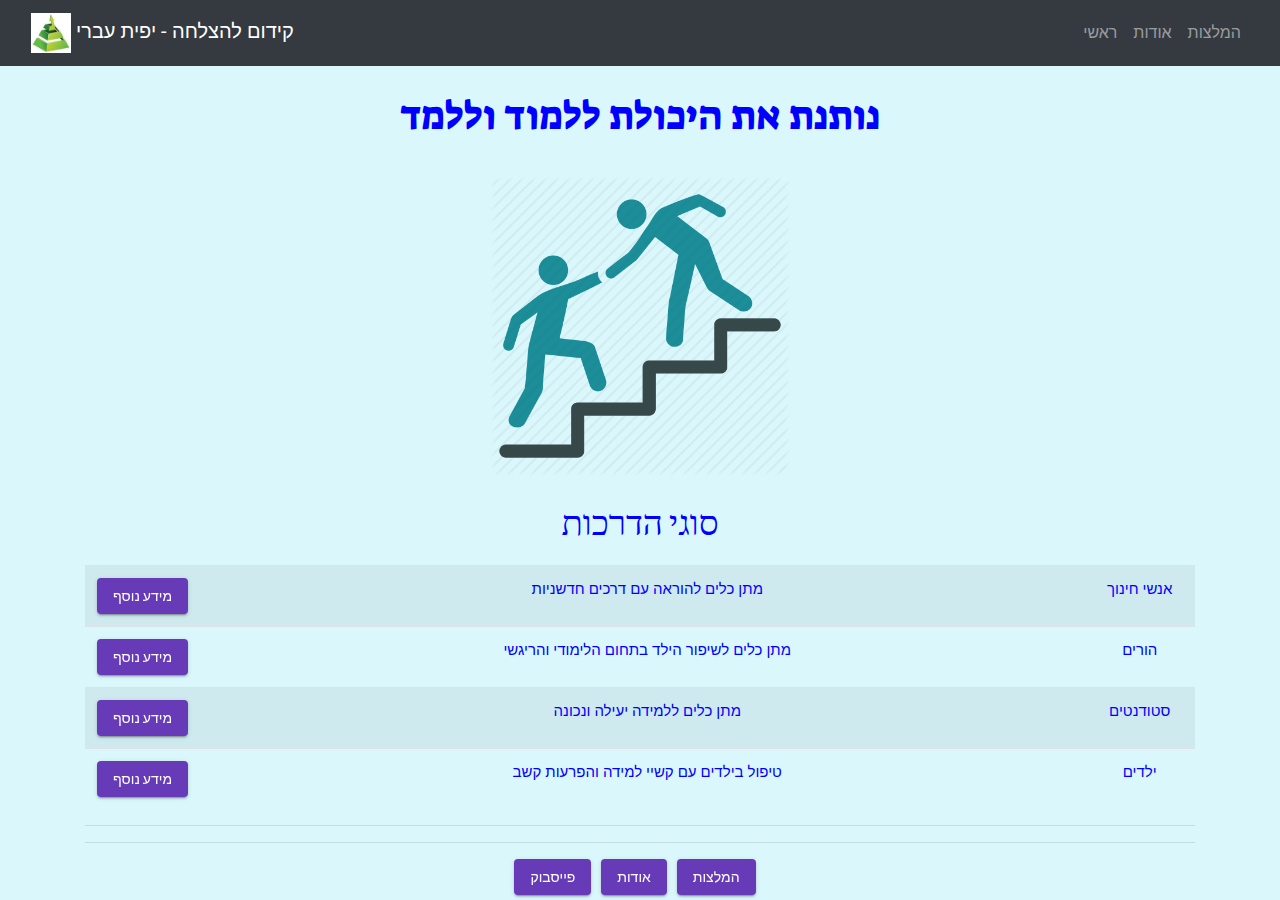
==== index.html @ 6436bdf8 "Add files via upload" ====
<!doctype html>
<html lang="en">
<head>
  <!-- Google Tag Manager -->
  <script>(function(w,d,s,l,i){w[l]=w[l]||[];w[l].push({'gtm.start':
  new Date().getTime(),event:'gtm.js'});var f=d.getElementsByTagName(s)[0],
  j=d.createElement(s),dl=l!='dataLayer'?'&l='+l:'';j.async=true;j.src=
  'https://www.googletagmanager.com/gtm.js?id='+i+dl;f.parentNode.insertBefore(j,f);
  })(window,document,'script','dataLayer','GTM-P2X8WB7');</script>
  <!-- End Google Tag Manager -->
  <meta charset="utf-8">
  <title>קידום להצלחה - יפית עברי</title>
  <base href="/">
  <meta name="viewport" content="width=device-width, initial-scale=1">
  <link rel="icon" type="image/x-icon" href="favicon.ico">
  <link href="https://fonts.googleapis.com/css?family=Suez+One&display=swap" rel="stylesheet">
  <link href="https://fonts.googleapis.com/css?family=Abril+Fatface&display=swap" rel="stylesheet">
  <link rel="stylesheet" href="https://stackpath.bootstrapcdn.com/bootstrap/4.3.1/css/bootstrap.min.css" integrity="sha384-ggOyR0iXCbMQv3Xipma34MD+dH/1fQ784/j6cY/iJTQUOhcWr7x9JvoRxT2MZw1T" crossorigin="anonymous">
  <link href="https://fonts.googleapis.com/css?family=Roboto:300,400,500" rel="stylesheet">
  <link href="https://fonts.googleapis.com/icon?family=Material+Icons" rel="stylesheet">
  <link href="https://fonts.googleapis.com/css?family=Roboto:300,400,500&display=swap" rel="stylesheet">
<link rel="stylesheet" href="styles.f7c238ce936e7a37713f.css"></head>
<body class="deep-purple lighten-5">
  <app-root></app-root>
  <script src="https://ajax.googleapis.com/ajax/libs/jquery/3.2.1/jquery.min.js"></script>
  <script src="https://code.jquery.com/jquery-3.3.1.slim.min.js" integrity="sha384-q8i/X+965DzO0rT7abK41JStQIAqVgRVzpbzo5smXKp4YfRvH+8abtTE1Pi6jizo" crossorigin="anonymous"></script>
  <script src="https://cdnjs.cloudflare.com/ajax/libs/popper.js/1.14.7/umd/popper.min.js" integrity="sha384-UO2eT0CpHqdSJQ6hJty5KVphtPhzWj9WO1clHTMGa3JDZwrnQq4sF86dIHNDz0W1" crossorigin="anonymous"></script>
  <script src="https://stackpath.bootstrapcdn.com/bootstrap/4.3.1/js/bootstrap.min.js" integrity="sha384-JjSmVgyd0p3pXB1rRibZUAYoIIy6OrQ6VrjIEaFf/nJGzIxFDsf4x0xIM+B07jRM" crossorigin="anonymous"></script>
  <!-- Google Tag Manager (noscript) -->
<noscript><iframe src="https://www.googletagmanager.com/ns.html?id=GTM-P2X8WB7"
  height="0" width="0" style="display:none;visibility:hidden"></iframe></noscript>
  <!-- End Google Tag Manager (noscript) -->
<script src="runtime-es2015.edb2fcf2778e7bf1d426.js" type="module"></script><script src="runtime-es5.edb2fcf2778e7bf1d426.js" nomodule defer></script><script src="polyfills-es5.6696c533341b95a3d617.js" nomodule defer></script><script src="polyfills-es2015.2987770fde9daa1d8a2e.js" type="module"></script><script src="main-es2015.f1c1f8572b216724e685.js" type="module"></script><script src="main-es5.f1c1f8572b216724e685.js" nomodule defer></script></body>
</html>
---- styles.f7c238ce936e7a37713f.css ----
.mat-badge-content{font-weight:600;font-size:12px;font-family:Roboto,"Helvetica Neue",sans-serif}.mat-badge-small .mat-badge-content{font-size:9px}.mat-badge-large .mat-badge-content{font-size:24px}.mat-h1,.mat-headline,.mat-typography h1{font:400 24px/32px Roboto,"Helvetica Neue",sans-serif;margin:0 0 16px}.mat-h2,.mat-title,.mat-typography h2{font:500 20px/32px Roboto,"Helvetica Neue",sans-serif;margin:0 0 16px}.mat-h3,.mat-subheading-2,.mat-typography h3{font:400 16px/28px Roboto,"Helvetica Neue",sans-serif;margin:0 0 16px}.mat-h4,.mat-subheading-1,.mat-typography h4{font:400 15px/24px Roboto,"Helvetica Neue",sans-serif;margin:0 0 16px}.mat-h5,.mat-typography h5{font:400 calc(14px * .83)/20px Roboto,"Helvetica Neue",sans-serif;margin:0 0 12px}.mat-h6,.mat-typography h6{font:400 calc(14px * .67)/20px Roboto,"Helvetica Neue",sans-serif;margin:0 0 12px}.mat-body-2,.mat-body-strong{font:500 14px/24px Roboto,"Helvetica Neue",sans-serif}.mat-body,.mat-body-1,.mat-typography{font:400 14px/20px Roboto,"Helvetica Neue",sans-serif}.mat-body p,.mat-body-1 p,.mat-typography p{margin:0 0 12px}.mat-caption,.mat-small{font:400 12px/20px Roboto,"Helvetica Neue",sans-serif}.mat-display-4,.mat-typography .mat-display-4{font:300 112px/112px Roboto,"Helvetica Neue",sans-serif;letter-spacing:-.05em;margin:0 0 56px}.mat-display-3,.mat-typography .mat-display-3{font:400 56px/56px Roboto,"Helvetica Neue",sans-serif;letter-spacing:-.02em;margin:0 0 64px}.mat-display-2,.mat-typography .mat-display-2{font:400 45px/48px Roboto,"Helvetica Neue",sans-serif;letter-spacing:-.005em;margin:0 0 64px}.mat-display-1,.mat-typography .mat-display-1{font:400 34px/40px Roboto,"Helvetica Neue",sans-serif;margin:0 0 64px}.mat-bottom-sheet-container{font:400 14px/20px Roboto,"Helvetica Neue",sans-serif}.mat-button,.mat-fab,.mat-flat-button,.mat-icon-button,.mat-mini-fab,.mat-raised-button,.mat-stroked-button{font-family:Roboto,"Helvetica Neue",sans-serif;font-size:14px;font-weight:500}.mat-button-toggle,.mat-card{font-family:Roboto,"Helvetica Neue",sans-serif}.mat-card-title{font-size:24px;font-weight:500}.mat-card-header .mat-card-title{font-size:20px}.mat-card-content,.mat-card-subtitle{font-size:14px}.mat-checkbox{font-family:Roboto,"Helvetica Neue",sans-serif}.mat-checkbox-layout .mat-checkbox-label{line-height:24px}.mat-chip{font-size:14px;font-weight:500}.mat-chip .mat-chip-remove.mat-icon,.mat-chip .mat-chip-trailing-icon.mat-icon{font-size:18px}.mat-table{font-family:Roboto,"Helvetica Neue",sans-serif}.mat-header-cell{font-size:12px;font-weight:500}.mat-cell,.mat-footer-cell{font-size:14px}.mat-calendar{font-family:Roboto,"Helvetica Neue",sans-serif}.mat-calendar-body{font-size:13px}.mat-calendar-body-label,.mat-calendar-period-button{font-size:14px;font-weight:500}.mat-calendar-table-header th{font-size:11px;font-weight:400}.mat-dialog-title{font:500 20px/32px Roboto,"Helvetica Neue",sans-serif}.mat-expansion-panel-header{font-family:Roboto,"Helvetica Neue",sans-serif;font-size:15px;font-weight:400}.mat-expansion-panel-content{font:400 14px/20px Roboto,"Helvetica Neue",sans-serif}.mat-form-field{font-size:inherit;font-weight:400;line-height:1.125;font-family:Roboto,"Helvetica Neue",sans-serif}.mat-form-field-wrapper{padding-bottom:1.34375em}.mat-form-field-prefix .mat-icon,.mat-form-field-suffix .mat-icon{font-size:150%;line-height:1.125}.mat-form-field-prefix .mat-icon-button,.mat-form-field-suffix .mat-icon-button{height:1.5em;width:1.5em}.mat-form-field-prefix .mat-icon-button .mat-icon,.mat-form-field-suffix .mat-icon-button .mat-icon{height:1.125em;line-height:1.125}.mat-form-field-infix{padding:.5em 0;border-top:.84375em solid transparent}.mat-form-field-can-float .mat-input-server:focus+.mat-form-field-label-wrapper .mat-form-field-label,.mat-form-field-can-float.mat-form-field-should-float .mat-form-field-label{transform:translateY(-1.34375em) scale(.75);width:133.33333%}.mat-form-field-can-float .mat-input-server[label]:not(:label-shown)+.mat-form-field-label-wrapper .mat-form-field-label{transform:translateY(-1.34374em) scale(.75);width:133.33334%}.mat-form-field-label-wrapper{top:-.84375em;padding-top:.84375em}.mat-form-field-label{top:1.34375em}.mat-form-field-underline{bottom:1.34375em}.mat-form-field-subscript-wrapper{font-size:75%;margin-top:.66667em;top:calc(100% - 1.79167em)}.mat-form-field-appearance-legacy .mat-form-field-wrapper{padding-bottom:1.25em}.mat-form-field-appearance-legacy .mat-form-field-infix{padding:.4375em 0}.mat-form-field-appearance-legacy.mat-form-field-can-float .mat-input-server:focus+.mat-form-field-label-wrapper .mat-form-field-label,.mat-form-field-appearance-legacy.mat-form-field-can-float.mat-form-field-should-float .mat-form-field-label{transform:translateY(-1.28125em) scale(.75) perspective(100px) translateZ(.001px);-ms-transform:translateY(-1.28125em) scale(.75);width:133.33333%}.mat-form-field-appearance-legacy.mat-form-field-can-float .mat-form-field-autofill-control:-webkit-autofill+.mat-form-field-label-wrapper .mat-form-field-label{transform:translateY(-1.28125em) scale(.75) perspective(100px) translateZ(.00101px);-ms-transform:translateY(-1.28124em) scale(.75);width:133.33334%}.mat-form-field-appearance-legacy.mat-form-field-can-float .mat-input-server[label]:not(:label-shown)+.mat-form-field-label-wrapper .mat-form-field-label{transform:translateY(-1.28125em) scale(.75) perspective(100px) translateZ(.00102px);-ms-transform:translateY(-1.28123em) scale(.75);width:133.33335%}.mat-form-field-appearance-legacy .mat-form-field-label{top:1.28125em}.mat-form-field-appearance-legacy .mat-form-field-subscript-wrapper{margin-top:.54167em;top:calc(100% - 1.66667em)}@media print{.mat-form-field-appearance-legacy.mat-form-field-can-float .mat-input-server:focus+.mat-form-field-label-wrapper .mat-form-field-label,.mat-form-field-appearance-legacy.mat-form-field-can-float.mat-form-field-should-float .mat-form-field-label{transform:translateY(-1.28122em) scale(.75)}.mat-form-field-appearance-legacy.mat-form-field-can-float .mat-form-field-autofill-control:-webkit-autofill+.mat-form-field-label-wrapper .mat-form-field-label{transform:translateY(-1.28121em) scale(.75)}.mat-form-field-appearance-legacy.mat-form-field-can-float .mat-input-server[label]:not(:label-shown)+.mat-form-field-label-wrapper .mat-form-field-label{transform:translateY(-1.2812em) scale(.75)}}.mat-form-field-appearance-fill .mat-form-field-infix{padding:.25em 0 .75em}.mat-form-field-appearance-fill .mat-form-field-label{top:1.09375em;margin-top:-.5em}.mat-form-field-appearance-fill.mat-form-field-can-float .mat-input-server:focus+.mat-form-field-label-wrapper .mat-form-field-label,.mat-form-field-appearance-fill.mat-form-field-can-float.mat-form-field-should-float .mat-form-field-label{transform:translateY(-.59375em) scale(.75);width:133.33333%}.mat-form-field-appearance-fill.mat-form-field-can-float .mat-input-server[label]:not(:label-shown)+.mat-form-field-label-wrapper .mat-form-field-label{transform:translateY(-.59374em) scale(.75);width:133.33334%}.mat-form-field-appearance-outline .mat-form-field-infix{padding:1em 0}.mat-form-field-appearance-outline .mat-form-field-label{top:1.84375em;margin-top:-.25em}.mat-form-field-appearance-outline.mat-form-field-can-float .mat-input-server:focus+.mat-form-field-label-wrapper .mat-form-field-label,.mat-form-field-appearance-outline.mat-form-field-can-float.mat-form-field-should-float .mat-form-field-label{transform:translateY(-1.59375em) scale(.75);width:133.33333%}.mat-form-field-appearance-outline.mat-form-field-can-float .mat-input-server[label]:not(:label-shown)+.mat-form-field-label-wrapper .mat-form-field-label{transform:translateY(-1.59374em) scale(.75);width:133.33334%}.mat-grid-tile-footer,.mat-grid-tile-header{font-size:14px}.mat-grid-tile-footer .mat-line,.mat-grid-tile-header .mat-line{white-space:nowrap;overflow:hidden;text-overflow:ellipsis;display:block;box-sizing:border-box}.mat-grid-tile-footer .mat-line:nth-child(n+2),.mat-grid-tile-header .mat-line:nth-child(n+2){font-size:12px}input.mat-input-element{margin-top:-.0625em}.mat-menu-item{font-family:Roboto,"Helvetica Neue",sans-serif;font-size:14px;font-weight:400}.mat-paginator,.mat-paginator-page-size .mat-select-trigger{font-family:Roboto,"Helvetica Neue",sans-serif;font-size:12px}.mat-radio-button,.mat-select{font-family:Roboto,"Helvetica Neue",sans-serif}.mat-select-trigger{height:1.125em}.mat-slide-toggle-content{font-family:Roboto,"Helvetica Neue",sans-serif}.mat-slider-thumb-label-text{font-family:Roboto,"Helvetica Neue",sans-serif;font-size:12px;font-weight:500}.mat-stepper-horizontal,.mat-stepper-vertical{font-family:Roboto,"Helvetica Neue",sans-serif}.mat-step-label{font-size:14px;font-weight:400}.mat-step-sub-label-error{font-weight:400}.mat-step-label-error{font-size:14px}.mat-step-label-selected{font-size:14px;font-weight:500}.mat-tab-group{font-family:Roboto,"Helvetica Neue",sans-serif}.mat-tab-label,.mat-tab-link{font-family:Roboto,"Helvetica Neue",sans-serif;font-size:14px;font-weight:500}.mat-toolbar,.mat-toolbar h1,.mat-toolbar h2,.mat-toolbar h3,.mat-toolbar h4,.mat-toolbar h5,.mat-toolbar h6{font:500 20px/32px Roboto,"Helvetica Neue",sans-serif;margin:0}.mat-tooltip{font-family:Roboto,"Helvetica Neue",sans-serif;font-size:10px;padding-top:6px;padding-bottom:6px}.mat-tooltip-handset{font-size:14px;padding-top:8px;padding-bottom:8px}.mat-list-item,.mat-list-option{font-family:Roboto,"Helvetica Neue",sans-serif}.mat-list-base .mat-list-item{font-size:16px}.mat-list-base .mat-list-item .mat-line{white-space:nowrap;overflow:hidden;text-overflow:ellipsis;display:block;box-sizing:border-box}.mat-list-base .mat-list-item .mat-line:nth-child(n+2){font-size:14px}.mat-list-base .mat-list-option{font-size:16px}.mat-list-base .mat-list-option .mat-line{white-space:nowrap;overflow:hidden;text-overflow:ellipsis;display:block;box-sizing:border-box}.mat-list-base .mat-list-option .mat-line:nth-child(n+2){font-size:14px}.mat-list-base[dense] .mat-list-item{font-size:12px}.mat-list-base[dense] .mat-list-item .mat-line{white-space:nowrap;overflow:hidden;text-overflow:ellipsis;display:block;box-sizing:border-box}.mat-list-base[dense] .mat-list-item .mat-line:nth-child(n+2),.mat-list-base[dense] .mat-list-option{font-size:12px}.mat-list-base[dense] .mat-list-option .mat-line{white-space:nowrap;overflow:hidden;text-overflow:ellipsis;display:block;box-sizing:border-box}.mat-list-base[dense] .mat-list-option .mat-line:nth-child(n+2){font-size:12px}.mat-list-base[dense] .mat-subheader{font-family:Roboto,"Helvetica Neue",sans-serif;font-size:12px;font-weight:500}.mat-option{font-family:Roboto,"Helvetica Neue",sans-serif;font-size:16px;color:rgba(0,0,0,.87)}.mat-optgroup-label{font:500 14px/24px Roboto,"Helvetica Neue",sans-serif;color:rgba(0,0,0,.54)}.mat-simple-snackbar{font-family:Roboto,"Helvetica Neue",sans-serif;font-size:14px}.mat-simple-snackbar-action{line-height:1;font-family:inherit;font-size:inherit;font-weight:500}.mat-ripple{overflow:hidden;position:relative}.mat-ripple.mat-ripple-unbounded{overflow:visible}.mat-ripple-element{position:absolute;border-radius:50%;pointer-events:none;transition:opacity,transform 0s cubic-bezier(0,0,.2,1);transform:scale(0)}@media (-ms-high-contrast:active){.mat-ripple-element{display:none}}.cdk-visually-hidden{border:0;clip:rect(0 0 0 0);height:1px;margin:-1px;overflow:hidden;padding:0;position:absolute;width:1px;outline:0;-webkit-appearance:none;-moz-appearance:none}.cdk-global-overlay-wrapper,.cdk-overlay-container{pointer-events:none;top:0;left:0;height:100%;width:100%}.cdk-overlay-container{position:fixed;z-index:1000}.cdk-overlay-container:empty{display:none}.cdk-global-overlay-wrapper{display:flex;position:absolute;z-index:1000}.cdk-overlay-pane{position:absolute;pointer-events:auto;box-sizing:border-box;z-index:1000;display:flex;max-width:100%;max-height:100%}.cdk-overlay-backdrop{position:absolute;top:0;bottom:0;left:0;right:0;z-index:1000;pointer-events:auto;-webkit-tap-highlight-color:transparent;transition:opacity .4s cubic-bezier(.25,.8,.25,1);opacity:0}.cdk-overlay-backdrop.cdk-overlay-backdrop-showing{opacity:1}@media screen and (-ms-high-contrast:active){.cdk-overlay-backdrop.cdk-overlay-backdrop-showing{opacity:.6}}.cdk-overlay-dark-backdrop{background:rgba(0,0,0,.32)}.cdk-overlay-transparent-backdrop,.cdk-overlay-transparent-backdrop.cdk-overlay-backdrop-showing{opacity:0}.cdk-overlay-connected-position-bounding-box{position:absolute;z-index:1000;display:flex;flex-direction:column;min-width:1px;min-height:1px}.cdk-global-scrollblock{position:fixed;width:100%;overflow-y:scroll}@-webkit-keyframes cdk-text-field-autofill-start{/*!*/}@keyframes cdk-text-field-autofill-start{/*!*/}@-webkit-keyframes cdk-text-field-autofill-end{/*!*/}@keyframes cdk-text-field-autofill-end{/*!*/}.cdk-text-field-autofill-monitored:-webkit-autofill{-webkit-animation-name:cdk-text-field-autofill-start;animation-name:cdk-text-field-autofill-start}.cdk-text-field-autofill-monitored:not(:-webkit-autofill){-webkit-animation-name:cdk-text-field-autofill-end;animation-name:cdk-text-field-autofill-end}textarea.cdk-textarea-autosize{resize:none}textarea.cdk-textarea-autosize-measuring{height:auto!important;overflow:hidden!important;padding:2px 0!important;box-sizing:content-box!important}.mat-ripple-element{background-color:rgba(0,0,0,.1)}.mat-option.mat-selected:not(.mat-option-multiple):not(.mat-option-disabled),.mat-option:focus:not(.mat-option-disabled),.mat-option:hover:not(.mat-option-disabled){background:rgba(0,0,0,.04)}.mat-option.mat-active{background:rgba(0,0,0,.04);color:rgba(0,0,0,.87)}.mat-option.mat-option-disabled{color:rgba(0,0,0,.38)}.mat-primary .mat-option.mat-selected:not(.mat-option-disabled){color:#673ab7}.mat-accent .mat-option.mat-selected:not(.mat-option-disabled){color:#ffd740}.mat-warn .mat-option.mat-selected:not(.mat-option-disabled){color:#f44336}.mat-optgroup-disabled .mat-optgroup-label{color:rgba(0,0,0,.38)}.mat-pseudo-checkbox{color:rgba(0,0,0,.54)}.mat-pseudo-checkbox::after{color:#fafafa}.mat-pseudo-checkbox-disabled{color:#b0b0b0}.mat-primary .mat-pseudo-checkbox-checked,.mat-primary .mat-pseudo-checkbox-indeterminate{background:#673ab7}.mat-accent .mat-pseudo-checkbox-checked,.mat-accent .mat-pseudo-checkbox-indeterminate,.mat-pseudo-checkbox-checked,.mat-pseudo-checkbox-indeterminate{background:#ffd740}.mat-warn .mat-pseudo-checkbox-checked,.mat-warn .mat-pseudo-checkbox-indeterminate{background:#f44336}.mat-pseudo-checkbox-checked.mat-pseudo-checkbox-disabled,.mat-pseudo-checkbox-indeterminate.mat-pseudo-checkbox-disabled{background:#b0b0b0}.mat-elevation-z0{box-shadow:0 0 0 0 rgba(0,0,0,.2),0 0 0 0 rgba(0,0,0,.14),0 0 0 0 rgba(0,0,0,.12)}.mat-elevation-z1{box-shadow:0 2px 1px -1px rgba(0,0,0,.2),0 1px 1px 0 rgba(0,0,0,.14),0 1px 3px 0 rgba(0,0,0,.12)}.mat-elevation-z2{box-shadow:0 3px 1px -2px rgba(0,0,0,.2),0 2px 2px 0 rgba(0,0,0,.14),0 1px 5px 0 rgba(0,0,0,.12)}.mat-elevation-z3{box-shadow:0 3px 3px -2px rgba(0,0,0,.2),0 3px 4px 0 rgba(0,0,0,.14),0 1px 8px 0 rgba(0,0,0,.12)}.mat-elevation-z4{box-shadow:0 2px 4px -1px rgba(0,0,0,.2),0 4px 5px 0 rgba(0,0,0,.14),0 1px 10px 0 rgba(0,0,0,.12)}.mat-elevation-z5{box-shadow:0 3px 5px -1px rgba(0,0,0,.2),0 5px 8px 0 rgba(0,0,0,.14),0 1px 14px 0 rgba(0,0,0,.12)}.mat-elevation-z6{box-shadow:0 3px 5px -1px rgba(0,0,0,.2),0 6px 10px 0 rgba(0,0,0,.14),0 1px 18px 0 rgba(0,0,0,.12)}.mat-elevation-z7{box-shadow:0 4px 5px -2px rgba(0,0,0,.2),0 7px 10px 1px rgba(0,0,0,.14),0 2px 16px 1px rgba(0,0,0,.12)}.mat-elevation-z8{box-shadow:0 5px 5px -3px rgba(0,0,0,.2),0 8px 10px 1px rgba(0,0,0,.14),0 3px 14px 2px rgba(0,0,0,.12)}.mat-elevation-z9{box-shadow:0 5px 6px -3px rgba(0,0,0,.2),0 9px 12px 1px rgba(0,0,0,.14),0 3px 16px 2px rgba(0,0,0,.12)}.mat-elevation-z10{box-shadow:0 6px 6px -3px rgba(0,0,0,.2),0 10px 14px 1px rgba(0,0,0,.14),0 4px 18px 3px rgba(0,0,0,.12)}.mat-elevation-z11{box-shadow:0 6px 7px -4px rgba(0,0,0,.2),0 11px 15px 1px rgba(0,0,0,.14),0 4px 20px 3px rgba(0,0,0,.12)}.mat-elevation-z12{box-shadow:0 7px 8px -4px rgba(0,0,0,.2),0 12px 17px 2px rgba(0,0,0,.14),0 5px 22px 4px rgba(0,0,0,.12)}.mat-elevation-z13{box-shadow:0 7px 8px -4px rgba(0,0,0,.2),0 13px 19px 2px rgba(0,0,0,.14),0 5px 24px 4px rgba(0,0,0,.12)}.mat-elevation-z14{box-shadow:0 7px 9px -4px rgba(0,0,0,.2),0 14px 21px 2px rgba(0,0,0,.14),0 5px 26px 4px rgba(0,0,0,.12)}.mat-elevation-z15{box-shadow:0 8px 9px -5px rgba(0,0,0,.2),0 15px 22px 2px rgba(0,0,0,.14),0 6px 28px 5px rgba(0,0,0,.12)}.mat-elevation-z16{box-shadow:0 8px 10px -5px rgba(0,0,0,.2),0 16px 24px 2px rgba(0,0,0,.14),0 6px 30px 5px rgba(0,0,0,.12)}.mat-elevation-z17{box-shadow:0 8px 11px -5px rgba(0,0,0,.2),0 17px 26px 2px rgba(0,0,0,.14),0 6px 32px 5px rgba(0,0,0,.12)}.mat-elevation-z18{box-shadow:0 9px 11px -5px rgba(0,0,0,.2),0 18px 28px 2px rgba(0,0,0,.14),0 7px 34px 6px rgba(0,0,0,.12)}.mat-elevation-z19{box-shadow:0 9px 12px -6px rgba(0,0,0,.2),0 19px 29px 2px rgba(0,0,0,.14),0 7px 36px 6px rgba(0,0,0,.12)}.mat-elevation-z20{box-shadow:0 10px 13px -6px rgba(0,0,0,.2),0 20px 31px 3px rgba(0,0,0,.14),0 8px 38px 7px rgba(0,0,0,.12)}.mat-elevation-z21{box-shadow:0 10px 13px -6px rgba(0,0,0,.2),0 21px 33px 3px rgba(0,0,0,.14),0 8px 40px 7px rgba(0,0,0,.12)}.mat-elevation-z22{box-shadow:0 10px 14px -6px rgba(0,0,0,.2),0 22px 35px 3px rgba(0,0,0,.14),0 8px 42px 7px rgba(0,0,0,.12)}.mat-elevation-z23{box-shadow:0 11px 14px -7px rgba(0,0,0,.2),0 23px 36px 3px rgba(0,0,0,.14),0 9px 44px 8px rgba(0,0,0,.12)}.mat-elevation-z24{box-shadow:0 11px 15px -7px rgba(0,0,0,.2),0 24px 38px 3px rgba(0,0,0,.14),0 9px 46px 8px rgba(0,0,0,.12)}.mat-app-background{background-color:#fafafa;color:rgba(0,0,0,.87)}.mat-theme-loaded-marker{display:none}.mat-autocomplete-panel{background:#fff;color:rgba(0,0,0,.87)}.mat-autocomplete-panel:not([class*=mat-elevation-z]){box-shadow:0 2px 4px -1px rgba(0,0,0,.2),0 4px 5px 0 rgba(0,0,0,.14),0 1px 10px 0 rgba(0,0,0,.12)}.mat-autocomplete-panel .mat-option.mat-selected:not(.mat-active):not(:hover){background:#fff}.mat-autocomplete-panel .mat-option.mat-selected:not(.mat-active):not(:hover):not(.mat-option-disabled){color:rgba(0,0,0,.87)}@media (-ms-high-contrast:active){.mat-badge-content{outline:solid 1px;border-radius:0}.mat-checkbox-disabled{opacity:.5}}.mat-badge-accent .mat-badge-content{background:#ffd740;color:rgba(0,0,0,.87)}.mat-badge-warn .mat-badge-content{color:#fff;background:#f44336}.mat-badge{position:relative}.mat-badge-hidden .mat-badge-content{display:none}.mat-badge-disabled .mat-badge-content{background:#b9b9b9;color:rgba(0,0,0,.38)}.mat-badge-content{color:#fff;background:#673ab7;position:absolute;text-align:center;display:inline-block;border-radius:50%;transition:transform .2s ease-in-out;transform:scale(.6);overflow:hidden;white-space:nowrap;text-overflow:ellipsis;pointer-events:none}.mat-badge-content._mat-animation-noopable,.ng-animate-disabled .mat-badge-content{transition:none}.mat-badge-content.mat-badge-active{transform:none}.mat-badge-small .mat-badge-content{width:16px;height:16px;line-height:16px}.mat-badge-small.mat-badge-above .mat-badge-content{top:-8px}.mat-badge-small.mat-badge-below .mat-badge-content{bottom:-8px}.mat-badge-small.mat-badge-before .mat-badge-content{left:-16px}[dir=rtl] .mat-badge-small.mat-badge-before .mat-badge-content{left:auto;right:-16px}.mat-badge-small.mat-badge-after .mat-badge-content{right:-16px}[dir=rtl] .mat-badge-small.mat-badge-after .mat-badge-content{right:auto;left:-16px}.mat-badge-small.mat-badge-overlap.mat-badge-before .mat-badge-content{left:-8px}[dir=rtl] .mat-badge-small.mat-badge-overlap.mat-badge-before .mat-badge-content{left:auto;right:-8px}.mat-badge-small.mat-badge-overlap.mat-badge-after .mat-badge-content{right:-8px}[dir=rtl] .mat-badge-small.mat-badge-overlap.mat-badge-after .mat-badge-content{right:auto;left:-8px}.mat-badge-medium .mat-badge-content{width:22px;height:22px;line-height:22px}.mat-badge-medium.mat-badge-above .mat-badge-content{top:-11px}.mat-badge-medium.mat-badge-below .mat-badge-content{bottom:-11px}.mat-badge-medium.mat-badge-before .mat-badge-content{left:-22px}[dir=rtl] .mat-badge-medium.mat-badge-before .mat-badge-content{left:auto;right:-22px}.mat-badge-medium.mat-badge-after .mat-badge-content{right:-22px}[dir=rtl] .mat-badge-medium.mat-badge-after .mat-badge-content{right:auto;left:-22px}.mat-badge-medium.mat-badge-overlap.mat-badge-before .mat-badge-content{left:-11px}[dir=rtl] .mat-badge-medium.mat-badge-overlap.mat-badge-before .mat-badge-content{left:auto;right:-11px}.mat-badge-medium.mat-badge-overlap.mat-badge-after .mat-badge-content{right:-11px}[dir=rtl] .mat-badge-medium.mat-badge-overlap.mat-badge-after .mat-badge-content{right:auto;left:-11px}.mat-badge-large .mat-badge-content{width:28px;height:28px;line-height:28px}.mat-badge-large.mat-badge-above .mat-badge-content{top:-14px}.mat-badge-large.mat-badge-below .mat-badge-content{bottom:-14px}.mat-badge-large.mat-badge-before .mat-badge-content{left:-28px}[dir=rtl] .mat-badge-large.mat-badge-before .mat-badge-content{left:auto;right:-28px}.mat-badge-large.mat-badge-after .mat-badge-content{right:-28px}[dir=rtl] .mat-badge-large.mat-badge-after .mat-badge-content{right:auto;left:-28px}.mat-badge-large.mat-badge-overlap.mat-badge-before .mat-badge-content{left:-14px}[dir=rtl] .mat-badge-large.mat-badge-overlap.mat-badge-before .mat-badge-content{left:auto;right:-14px}.mat-badge-large.mat-badge-overlap.mat-badge-after .mat-badge-content{right:-14px}[dir=rtl] .mat-badge-large.mat-badge-overlap.mat-badge-after .mat-badge-content{right:auto;left:-14px}.mat-bottom-sheet-container{box-shadow:0 8px 10px -5px rgba(0,0,0,.2),0 16px 24px 2px rgba(0,0,0,.14),0 6px 30px 5px rgba(0,0,0,.12);background:#fff;color:rgba(0,0,0,.87)}.mat-button,.mat-icon-button,.mat-stroked-button{color:inherit;background:0 0}.mat-button.mat-primary,.mat-icon-button.mat-primary,.mat-stroked-button.mat-primary{color:#673ab7}.mat-button.mat-accent,.mat-icon-button.mat-accent,.mat-stroked-button.mat-accent{color:#ffd740}.mat-button.mat-warn,.mat-icon-button.mat-warn,.mat-stroked-button.mat-warn{color:#f44336}.mat-button.mat-accent[disabled],.mat-button.mat-primary[disabled],.mat-button.mat-warn[disabled],.mat-button[disabled][disabled],.mat-icon-button.mat-accent[disabled],.mat-icon-button.mat-primary[disabled],.mat-icon-button.mat-warn[disabled],.mat-icon-button[disabled][disabled],.mat-stroked-button.mat-accent[disabled],.mat-stroked-button.mat-primary[disabled],.mat-stroked-button.mat-warn[disabled],.mat-stroked-button[disabled][disabled]{color:rgba(0,0,0,.26)}.mat-button.mat-primary .mat-button-focus-overlay,.mat-icon-button.mat-primary .mat-button-focus-overlay,.mat-stroked-button.mat-primary .mat-button-focus-overlay{background-color:#673ab7}.mat-button.mat-accent .mat-button-focus-overlay,.mat-icon-button.mat-accent .mat-button-focus-overlay,.mat-stroked-button.mat-accent .mat-button-focus-overlay{background-color:#ffd740}.mat-button.mat-warn .mat-button-focus-overlay,.mat-icon-button.mat-warn .mat-button-focus-overlay,.mat-stroked-button.mat-warn .mat-button-focus-overlay{background-color:#f44336}.mat-button[disabled] .mat-button-focus-overlay,.mat-icon-button[disabled] .mat-button-focus-overlay,.mat-stroked-button[disabled] .mat-button-focus-overlay{background-color:transparent}.mat-button .mat-ripple-element,.mat-icon-button .mat-ripple-element,.mat-stroked-button .mat-ripple-element{opacity:.1;background-color:currentColor}.mat-button-focus-overlay{background:#000}.mat-stroked-button:not([disabled]){border-color:rgba(0,0,0,.12)}.mat-fab,.mat-flat-button,.mat-mini-fab,.mat-raised-button{color:rgba(0,0,0,.87);background-color:#fff}.mat-fab.mat-primary,.mat-flat-button.mat-primary,.mat-mini-fab.mat-primary,.mat-raised-button.mat-primary{color:#fff;background-color:#673ab7}.mat-fab.mat-accent,.mat-flat-button.mat-accent,.mat-mini-fab.mat-accent,.mat-raised-button.mat-accent{color:rgba(0,0,0,.87);background-color:#ffd740}.mat-fab.mat-warn,.mat-flat-button.mat-warn,.mat-mini-fab.mat-warn,.mat-raised-button.mat-warn{color:#fff;background-color:#f44336}.mat-fab.mat-accent[disabled],.mat-fab.mat-primary[disabled],.mat-fab.mat-warn[disabled],.mat-fab[disabled][disabled],.mat-flat-button.mat-accent[disabled],.mat-flat-button.mat-primary[disabled],.mat-flat-button.mat-warn[disabled],.mat-flat-button[disabled][disabled],.mat-mini-fab.mat-accent[disabled],.mat-mini-fab.mat-primary[disabled],.mat-mini-fab.mat-warn[disabled],.mat-mini-fab[disabled][disabled],.mat-raised-button.mat-accent[disabled],.mat-raised-button.mat-primary[disabled],.mat-raised-button.mat-warn[disabled],.mat-raised-button[disabled][disabled]{color:rgba(0,0,0,.26);background-color:rgba(0,0,0,.12)}.mat-fab.mat-primary .mat-ripple-element,.mat-flat-button.mat-primary .mat-ripple-element,.mat-mini-fab.mat-primary .mat-ripple-element,.mat-raised-button.mat-primary .mat-ripple-element{background-color:rgba(255,255,255,.1)}.mat-fab.mat-accent .mat-ripple-element,.mat-flat-button.mat-accent .mat-ripple-element,.mat-mini-fab.mat-accent .mat-ripple-element,.mat-raised-button.mat-accent .mat-ripple-element{background-color:rgba(0,0,0,.1)}.mat-fab.mat-warn .mat-ripple-element,.mat-flat-button.mat-warn .mat-ripple-element,.mat-mini-fab.mat-warn .mat-ripple-element,.mat-raised-button.mat-warn .mat-ripple-element{background-color:rgba(255,255,255,.1)}.mat-flat-button:not([class*=mat-elevation-z]),.mat-stroked-button:not([class*=mat-elevation-z]){box-shadow:0 0 0 0 rgba(0,0,0,.2),0 0 0 0 rgba(0,0,0,.14),0 0 0 0 rgba(0,0,0,.12)}.mat-raised-button:not([class*=mat-elevation-z]){box-shadow:0 3px 1px -2px rgba(0,0,0,.2),0 2px 2px 0 rgba(0,0,0,.14),0 1px 5px 0 rgba(0,0,0,.12)}.mat-raised-button:not([disabled]):active:not([class*=mat-elevation-z]){box-shadow:0 5px 5px -3px rgba(0,0,0,.2),0 8px 10px 1px rgba(0,0,0,.14),0 3px 14px 2px rgba(0,0,0,.12)}.mat-raised-button[disabled]:not([class*=mat-elevation-z]){box-shadow:0 0 0 0 rgba(0,0,0,.2),0 0 0 0 rgba(0,0,0,.14),0 0 0 0 rgba(0,0,0,.12)}.mat-fab:not([class*=mat-elevation-z]),.mat-mini-fab:not([class*=mat-elevation-z]){box-shadow:0 3px 5px -1px rgba(0,0,0,.2),0 6px 10px 0 rgba(0,0,0,.14),0 1px 18px 0 rgba(0,0,0,.12)}.mat-fab:not([disabled]):active:not([class*=mat-elevation-z]),.mat-mini-fab:not([disabled]):active:not([class*=mat-elevation-z]){box-shadow:0 7px 8px -4px rgba(0,0,0,.2),0 12px 17px 2px rgba(0,0,0,.14),0 5px 22px 4px rgba(0,0,0,.12)}.mat-fab[disabled]:not([class*=mat-elevation-z]),.mat-mini-fab[disabled]:not([class*=mat-elevation-z]){box-shadow:0 0 0 0 rgba(0,0,0,.2),0 0 0 0 rgba(0,0,0,.14),0 0 0 0 rgba(0,0,0,.12)}.mat-button-toggle-group,.mat-button-toggle-standalone{box-shadow:0 3px 1px -2px rgba(0,0,0,.2),0 2px 2px 0 rgba(0,0,0,.14),0 1px 5px 0 rgba(0,0,0,.12)}.mat-button-toggle-group-appearance-standard,.mat-button-toggle-standalone.mat-button-toggle-appearance-standard{box-shadow:none;border:1px solid rgba(0,0,0,.12)}.mat-button-toggle{color:rgba(0,0,0,.38)}.mat-button-toggle .mat-button-toggle-focus-overlay{background-color:rgba(0,0,0,.12)}.mat-button-toggle-appearance-standard{color:rgba(0,0,0,.87);background:#fff}.mat-button-toggle-appearance-standard .mat-button-toggle-focus-overlay{background-color:#000}.mat-button-toggle-group-appearance-standard .mat-button-toggle+.mat-button-toggle{border-left:1px solid rgba(0,0,0,.12)}[dir=rtl] .mat-button-toggle-group-appearance-standard .mat-button-toggle+.mat-button-toggle{border-left:none;border-right:1px solid rgba(0,0,0,.12)}.mat-button-toggle-group-appearance-standard.mat-button-toggle-vertical .mat-button-toggle+.mat-button-toggle{border-left:none;border-right:none;border-top:1px solid rgba(0,0,0,.12)}.mat-button-toggle-checked{background-color:#e0e0e0;color:rgba(0,0,0,.54)}.mat-button-toggle-checked.mat-button-toggle-appearance-standard{color:rgba(0,0,0,.87)}.mat-button-toggle-disabled{color:rgba(0,0,0,.26);background-color:#eee}.mat-button-toggle-disabled.mat-button-toggle-appearance-standard{background:#fff}.mat-button-toggle-disabled.mat-button-toggle-checked{background-color:#bdbdbd}.mat-card{background:#fff;color:rgba(0,0,0,.87)}.mat-card:not([class*=mat-elevation-z]){box-shadow:0 2px 1px -1px rgba(0,0,0,.2),0 1px 1px 0 rgba(0,0,0,.14),0 1px 3px 0 rgba(0,0,0,.12)}.mat-card.mat-card-flat:not([class*=mat-elevation-z]){box-shadow:0 0 0 0 rgba(0,0,0,.2),0 0 0 0 rgba(0,0,0,.14),0 0 0 0 rgba(0,0,0,.12)}.mat-card-subtitle{color:rgba(0,0,0,.54)}.mat-checkbox-frame{border-color:rgba(0,0,0,.54)}.mat-checkbox-checkmark{fill:#fafafa}.mat-checkbox-checkmark-path{stroke:#fafafa!important}@media (-ms-high-contrast:black-on-white){.mat-checkbox-checkmark-path{stroke:#000!important}}.mat-checkbox-mixedmark{background-color:#fafafa}.mat-checkbox-checked.mat-primary .mat-checkbox-background,.mat-checkbox-indeterminate.mat-primary .mat-checkbox-background{background-color:#673ab7}.mat-checkbox-checked.mat-accent .mat-checkbox-background,.mat-checkbox-indeterminate.mat-accent .mat-checkbox-background{background-color:#ffd740}.mat-checkbox-checked.mat-warn .mat-checkbox-background,.mat-checkbox-indeterminate.mat-warn .mat-checkbox-background{background-color:#f44336}.mat-checkbox-disabled.mat-checkbox-checked .mat-checkbox-background,.mat-checkbox-disabled.mat-checkbox-indeterminate .mat-checkbox-background{background-color:#b0b0b0}.mat-checkbox-disabled:not(.mat-checkbox-checked) .mat-checkbox-frame{border-color:#b0b0b0}.mat-checkbox-disabled .mat-checkbox-label{color:rgba(0,0,0,.54)}@media (-ms-high-contrast:active){.mat-checkbox-background{background:0 0}}.mat-checkbox .mat-ripple-element{background-color:#000}.mat-checkbox-checked:not(.mat-checkbox-disabled).mat-primary .mat-ripple-element,.mat-checkbox:active:not(.mat-checkbox-disabled).mat-primary .mat-ripple-element{background:#673ab7}.mat-checkbox-checked:not(.mat-checkbox-disabled).mat-accent .mat-ripple-element,.mat-checkbox:active:not(.mat-checkbox-disabled).mat-accent .mat-ripple-element{background:#ffd740}.mat-checkbox-checked:not(.mat-checkbox-disabled).mat-warn .mat-ripple-element,.mat-checkbox:active:not(.mat-checkbox-disabled).mat-warn .mat-ripple-element{background:#f44336}.mat-chip.mat-standard-chip{background-color:#e0e0e0;color:rgba(0,0,0,.87)}.mat-chip.mat-standard-chip .mat-chip-remove{color:rgba(0,0,0,.87);opacity:.4}.mat-chip.mat-standard-chip:not(.mat-chip-disabled):active{box-shadow:0 3px 3px -2px rgba(0,0,0,.2),0 3px 4px 0 rgba(0,0,0,.14),0 1px 8px 0 rgba(0,0,0,.12)}.mat-chip.mat-standard-chip:not(.mat-chip-disabled) .mat-chip-remove:hover{opacity:.54}.mat-chip.mat-standard-chip.mat-chip-disabled{opacity:.4}.mat-chip.mat-standard-chip::after{background:#000}.mat-chip.mat-standard-chip.mat-chip-selected.mat-primary{background-color:#673ab7;color:#fff}.mat-chip.mat-standard-chip.mat-chip-selected.mat-primary .mat-chip-remove{color:#fff;opacity:.4}.mat-chip.mat-standard-chip.mat-chip-selected.mat-primary .mat-ripple-element{background:rgba(255,255,255,.1)}.mat-chip.mat-standard-chip.mat-chip-selected.mat-warn{background-color:#f44336;color:#fff}.mat-chip.mat-standard-chip.mat-chip-selected.mat-warn .mat-chip-remove{color:#fff;opacity:.4}.mat-chip.mat-standard-chip.mat-chip-selected.mat-warn .mat-ripple-element{background:rgba(255,255,255,.1)}.mat-chip.mat-standard-chip.mat-chip-selected.mat-accent{background-color:#ffd740;color:rgba(0,0,0,.87)}.mat-chip.mat-standard-chip.mat-chip-selected.mat-accent .mat-chip-remove{color:rgba(0,0,0,.87);opacity:.4}.mat-chip.mat-standard-chip.mat-chip-selected.mat-accent .mat-ripple-element{background:rgba(0,0,0,.1)}.mat-table{background:#fff}.mat-table tbody,.mat-table tfoot,.mat-table thead,.mat-table-sticky,[mat-footer-row],[mat-header-row],[mat-row],mat-footer-row,mat-header-row,mat-row{background:inherit}mat-footer-row,mat-header-row,mat-row,td.mat-cell,td.mat-footer-cell,th.mat-header-cell{border-bottom-color:rgba(0,0,0,.12)}.mat-header-cell{color:rgba(0,0,0,.54)}.mat-cell,.mat-footer-cell{color:rgba(0,0,0,.87)}.mat-calendar-arrow{border-top-color:rgba(0,0,0,.54)}.mat-datepicker-content .mat-calendar-next-button,.mat-datepicker-content .mat-calendar-previous-button,.mat-datepicker-toggle{color:rgba(0,0,0,.54)}.mat-calendar-table-header{color:rgba(0,0,0,.38)}.mat-calendar-table-header-divider::after{background:rgba(0,0,0,.12)}.mat-calendar-body-label{color:rgba(0,0,0,.54)}.mat-calendar-body-cell-content{color:rgba(0,0,0,.87);border-color:transparent}.mat-calendar-body-disabled>.mat-calendar-body-cell-content:not(.mat-calendar-body-selected){color:rgba(0,0,0,.38)}.cdk-keyboard-focused .mat-calendar-body-active>.mat-calendar-body-cell-content:not(.mat-calendar-body-selected),.cdk-program-focused .mat-calendar-body-active>.mat-calendar-body-cell-content:not(.mat-calendar-body-selected),.mat-calendar-body-cell:not(.mat-calendar-body-disabled):hover>.mat-calendar-body-cell-content:not(.mat-calendar-body-selected){background-color:rgba(0,0,0,.04)}.mat-calendar-body-today:not(.mat-calendar-body-selected){border-color:rgba(0,0,0,.38)}.mat-calendar-body-disabled>.mat-calendar-body-today:not(.mat-calendar-body-selected){border-color:rgba(0,0,0,.18)}.mat-calendar-body-selected{background-color:#673ab7;color:#fff}.mat-calendar-body-disabled>.mat-calendar-body-selected{background-color:rgba(103,58,183,.4)}.mat-calendar-body-today.mat-calendar-body-selected{box-shadow:inset 0 0 0 1px #fff}.mat-datepicker-content{box-shadow:0 2px 4px -1px rgba(0,0,0,.2),0 4px 5px 0 rgba(0,0,0,.14),0 1px 10px 0 rgba(0,0,0,.12);background-color:#fff;color:rgba(0,0,0,.87)}.mat-datepicker-content.mat-accent .mat-calendar-body-selected{background-color:#ffd740;color:rgba(0,0,0,.87)}.mat-datepicker-content.mat-accent .mat-calendar-body-disabled>.mat-calendar-body-selected{background-color:rgba(255,215,64,.4)}.mat-datepicker-content.mat-accent .mat-calendar-body-today.mat-calendar-body-selected{box-shadow:inset 0 0 0 1px rgba(0,0,0,.87)}.mat-datepicker-content.mat-warn .mat-calendar-body-selected{background-color:#f44336;color:#fff}.mat-datepicker-content.mat-warn .mat-calendar-body-disabled>.mat-calendar-body-selected{background-color:rgba(244,67,54,.4)}.mat-datepicker-content.mat-warn .mat-calendar-body-today.mat-calendar-body-selected{box-shadow:inset 0 0 0 1px #fff}.mat-datepicker-content-touch{box-shadow:0 0 0 0 rgba(0,0,0,.2),0 0 0 0 rgba(0,0,0,.14),0 0 0 0 rgba(0,0,0,.12)}.mat-datepicker-toggle-active{color:#673ab7}.mat-datepicker-toggle-active.mat-accent{color:#ffd740}.mat-datepicker-toggle-active.mat-warn{color:#f44336}.mat-dialog-container{box-shadow:0 11px 15px -7px rgba(0,0,0,.2),0 24px 38px 3px rgba(0,0,0,.14),0 9px 46px 8px rgba(0,0,0,.12);background:#fff;color:rgba(0,0,0,.87)}.mat-divider{border-top-color:rgba(0,0,0,.12)}.mat-divider-vertical{border-right-color:rgba(0,0,0,.12)}.mat-expansion-panel{background:#fff;color:rgba(0,0,0,.87)}.mat-expansion-panel:not([class*=mat-elevation-z]){box-shadow:0 3px 1px -2px rgba(0,0,0,.2),0 2px 2px 0 rgba(0,0,0,.14),0 1px 5px 0 rgba(0,0,0,.12)}.mat-action-row{border-top-color:rgba(0,0,0,.12)}.mat-expansion-panel .mat-expansion-panel-header.cdk-keyboard-focused:not([aria-disabled=true]),.mat-expansion-panel .mat-expansion-panel-header.cdk-program-focused:not([aria-disabled=true]),.mat-expansion-panel:not(.mat-expanded) .mat-expansion-panel-header:hover:not([aria-disabled=true]){background:rgba(0,0,0,.04)}@media (hover:none){.mat-expansion-panel:not(.mat-expanded):not([aria-disabled=true]) .mat-expansion-panel-header:hover{background:#fff}}.mat-expansion-panel-header-title{color:rgba(0,0,0,.87)}.mat-expansion-indicator::after,.mat-expansion-panel-header-description{color:rgba(0,0,0,.54)}.mat-expansion-panel-header[aria-disabled=true]{color:rgba(0,0,0,.26)}.mat-expansion-panel-header[aria-disabled=true] .mat-expansion-panel-header-description,.mat-expansion-panel-header[aria-disabled=true] .mat-expansion-panel-header-title{color:inherit}.mat-form-field-label,.mat-hint{color:rgba(0,0,0,.6)}.mat-form-field.mat-focused .mat-form-field-label{color:#673ab7}.mat-form-field.mat-focused .mat-form-field-label.mat-accent{color:#ffd740}.mat-form-field.mat-focused .mat-form-field-label.mat-warn{color:#f44336}.mat-focused .mat-form-field-required-marker{color:#ffd740}.mat-form-field-ripple{background-color:rgba(0,0,0,.87)}.mat-form-field.mat-focused .mat-form-field-ripple{background-color:#673ab7}.mat-form-field.mat-focused .mat-form-field-ripple.mat-accent{background-color:#ffd740}.mat-form-field.mat-focused .mat-form-field-ripple.mat-warn{background-color:#f44336}.mat-form-field-type-mat-native-select.mat-focused:not(.mat-form-field-invalid) .mat-form-field-infix::after{color:#673ab7}.mat-form-field-type-mat-native-select.mat-focused:not(.mat-form-field-invalid).mat-accent .mat-form-field-infix::after{color:#ffd740}.mat-form-field-type-mat-native-select.mat-focused:not(.mat-form-field-invalid).mat-warn .mat-form-field-infix::after,.mat-form-field.mat-form-field-invalid .mat-form-field-label,.mat-form-field.mat-form-field-invalid .mat-form-field-label .mat-form-field-required-marker,.mat-form-field.mat-form-field-invalid .mat-form-field-label.mat-accent{color:#f44336}.mat-form-field.mat-form-field-invalid .mat-form-field-ripple,.mat-form-field.mat-form-field-invalid .mat-form-field-ripple.mat-accent{background-color:#f44336}.mat-error{color:#f44336}.mat-form-field-appearance-legacy .mat-form-field-label,.mat-form-field-appearance-legacy .mat-hint{color:rgba(0,0,0,.54)}.mat-form-field-appearance-legacy .mat-form-field-underline{bottom:1.25em;background-color:rgba(0,0,0,.42)}.mat-form-field-appearance-legacy.mat-form-field-disabled .mat-form-field-underline{background-image:linear-gradient(to right,rgba(0,0,0,.42) 0,rgba(0,0,0,.42) 33%,transparent 0);background-size:4px 100%;background-repeat:repeat-x}.mat-form-field-appearance-standard .mat-form-field-underline{background-color:rgba(0,0,0,.42)}.mat-form-field-appearance-standard.mat-form-field-disabled .mat-form-field-underline{background-image:linear-gradient(to right,rgba(0,0,0,.42) 0,rgba(0,0,0,.42) 33%,transparent 0);background-size:4px 100%;background-repeat:repeat-x}.mat-form-field-appearance-fill .mat-form-field-flex{background-color:rgba(0,0,0,.04)}.mat-form-field-appearance-fill.mat-form-field-disabled .mat-form-field-flex{background-color:rgba(0,0,0,.02)}.mat-form-field-appearance-fill .mat-form-field-underline::before{background-color:rgba(0,0,0,.42)}.mat-form-field-appearance-fill.mat-form-field-disabled .mat-form-field-label{color:rgba(0,0,0,.38)}.mat-form-field-appearance-fill.mat-form-field-disabled .mat-form-field-underline::before{background-color:transparent}.mat-form-field-appearance-outline .mat-form-field-outline{color:rgba(0,0,0,.12)}.mat-form-field-appearance-outline .mat-form-field-outline-thick{color:rgba(0,0,0,.87)}.mat-form-field-appearance-outline.mat-focused .mat-form-field-outline-thick{color:#673ab7}.mat-form-field-appearance-outline.mat-focused.mat-accent .mat-form-field-outline-thick{color:#ffd740}.mat-form-field-appearance-outline.mat-focused.mat-warn .mat-form-field-outline-thick,.mat-form-field-appearance-outline.mat-form-field-invalid.mat-form-field-invalid .mat-form-field-outline-thick{color:#f44336}.mat-form-field-appearance-outline.mat-form-field-disabled .mat-form-field-label{color:rgba(0,0,0,.38)}.mat-form-field-appearance-outline.mat-form-field-disabled .mat-form-field-outline{color:rgba(0,0,0,.06)}.mat-icon.mat-primary{color:#673ab7}.mat-icon.mat-accent{color:#ffd740}.mat-icon.mat-warn{color:#f44336}.mat-form-field-type-mat-native-select .mat-form-field-infix::after{color:rgba(0,0,0,.54)}.mat-form-field-type-mat-native-select.mat-form-field-disabled .mat-form-field-infix::after,.mat-input-element:disabled{color:rgba(0,0,0,.38)}.mat-input-element{caret-color:#673ab7}.mat-input-element::-ms-input-placeholder{color:rgba(0,0,0,.42)}.mat-input-element::placeholder{color:rgba(0,0,0,.42)}.mat-input-element::-moz-placeholder{color:rgba(0,0,0,.42)}.mat-input-element::-webkit-input-placeholder{color:rgba(0,0,0,.42)}.mat-input-element:-ms-input-placeholder{color:rgba(0,0,0,.42)}.mat-accent .mat-input-element{caret-color:#ffd740}.mat-form-field-invalid .mat-input-element,.mat-warn .mat-input-element{caret-color:#f44336}.mat-form-field-type-mat-native-select.mat-form-field-invalid .mat-form-field-infix::after{color:#f44336}.mat-list-base .mat-list-item,.mat-list-base .mat-list-option{color:rgba(0,0,0,.87)}.mat-list-base .mat-subheader{font-family:Roboto,"Helvetica Neue",sans-serif;font-size:14px;font-weight:500;color:rgba(0,0,0,.54)}.mat-list-item-disabled{background-color:#eee}.mat-action-list .mat-list-item:focus,.mat-action-list .mat-list-item:hover,.mat-list-option:focus,.mat-list-option:hover,.mat-nav-list .mat-list-item:focus,.mat-nav-list .mat-list-item:hover{background:rgba(0,0,0,.04)}.mat-menu-panel{background:#fff}.mat-menu-panel:not([class*=mat-elevation-z]){box-shadow:0 2px 4px -1px rgba(0,0,0,.2),0 4px 5px 0 rgba(0,0,0,.14),0 1px 10px 0 rgba(0,0,0,.12)}.mat-menu-item{background:0 0;color:rgba(0,0,0,.87)}.mat-menu-item[disabled],.mat-menu-item[disabled]::after{color:rgba(0,0,0,.38)}.mat-menu-item .mat-icon-no-color,.mat-menu-item-submenu-trigger::after{color:rgba(0,0,0,.54)}.mat-menu-item-highlighted:not([disabled]),.mat-menu-item.cdk-keyboard-focused:not([disabled]),.mat-menu-item.cdk-program-focused:not([disabled]),.mat-menu-item:hover:not([disabled]){background:rgba(0,0,0,.04)}.mat-paginator{background:#fff}.mat-paginator,.mat-paginator-page-size .mat-select-trigger{color:rgba(0,0,0,.54)}.mat-paginator-decrement,.mat-paginator-increment{border-top:2px solid rgba(0,0,0,.54);border-right:2px solid rgba(0,0,0,.54)}.mat-paginator-first,.mat-paginator-last{border-top:2px solid rgba(0,0,0,.54)}.mat-icon-button[disabled] .mat-paginator-decrement,.mat-icon-button[disabled] .mat-paginator-first,.mat-icon-button[disabled] .mat-paginator-increment,.mat-icon-button[disabled] .mat-paginator-last{border-color:rgba(0,0,0,.38)}.mat-progress-bar-background{fill:#d1c4e9}.mat-progress-bar-buffer{background-color:#d1c4e9}.mat-progress-bar-fill::after{background-color:#673ab7}.mat-progress-bar.mat-accent .mat-progress-bar-background{fill:#ffe57f}.mat-progress-bar.mat-accent .mat-progress-bar-buffer{background-color:#ffe57f}.mat-progress-bar.mat-accent .mat-progress-bar-fill::after{background-color:#ffd740}.mat-progress-bar.mat-warn .mat-progress-bar-background{fill:#ffcdd2}.mat-progress-bar.mat-warn .mat-progress-bar-buffer{background-color:#ffcdd2}.mat-progress-bar.mat-warn .mat-progress-bar-fill::after{background-color:#f44336}.mat-progress-spinner circle,.mat-spinner circle{stroke:#673ab7}.mat-progress-spinner.mat-accent circle,.mat-spinner.mat-accent circle{stroke:#ffd740}.mat-progress-spinner.mat-warn circle,.mat-spinner.mat-warn circle{stroke:#f44336}.mat-radio-outer-circle{border-color:rgba(0,0,0,.54)}.mat-radio-button.mat-primary.mat-radio-checked .mat-radio-outer-circle{border-color:#673ab7}.mat-radio-button.mat-primary .mat-radio-inner-circle,.mat-radio-button.mat-primary .mat-radio-ripple .mat-ripple-element:not(.mat-radio-persistent-ripple),.mat-radio-button.mat-primary.mat-radio-checked .mat-radio-persistent-ripple,.mat-radio-button.mat-primary:active .mat-radio-persistent-ripple{background-color:#673ab7}.mat-radio-button.mat-accent.mat-radio-checked .mat-radio-outer-circle{border-color:#ffd740}.mat-radio-button.mat-accent .mat-radio-inner-circle,.mat-radio-button.mat-accent .mat-radio-ripple .mat-ripple-element:not(.mat-radio-persistent-ripple),.mat-radio-button.mat-accent.mat-radio-checked .mat-radio-persistent-ripple,.mat-radio-button.mat-accent:active .mat-radio-persistent-ripple{background-color:#ffd740}.mat-radio-button.mat-warn.mat-radio-checked .mat-radio-outer-circle{border-color:#f44336}.mat-radio-button.mat-warn .mat-radio-inner-circle,.mat-radio-button.mat-warn .mat-radio-ripple .mat-ripple-element:not(.mat-radio-persistent-ripple),.mat-radio-button.mat-warn.mat-radio-checked .mat-radio-persistent-ripple,.mat-radio-button.mat-warn:active .mat-radio-persistent-ripple{background-color:#f44336}.mat-radio-button.mat-radio-disabled .mat-radio-outer-circle,.mat-radio-button.mat-radio-disabled.mat-radio-checked .mat-radio-outer-circle{border-color:rgba(0,0,0,.38)}.mat-radio-button.mat-radio-disabled .mat-radio-inner-circle,.mat-radio-button.mat-radio-disabled .mat-radio-ripple .mat-ripple-element{background-color:rgba(0,0,0,.38)}.mat-radio-button.mat-radio-disabled .mat-radio-label-content{color:rgba(0,0,0,.38)}.mat-radio-button .mat-ripple-element{background-color:#000}.mat-select-value{color:rgba(0,0,0,.87)}.mat-select-placeholder{color:rgba(0,0,0,.42)}.mat-select-disabled .mat-select-value{color:rgba(0,0,0,.38)}.mat-select-arrow{color:rgba(0,0,0,.54)}.mat-select-panel{background:#fff}.mat-select-panel:not([class*=mat-elevation-z]){box-shadow:0 2px 4px -1px rgba(0,0,0,.2),0 4px 5px 0 rgba(0,0,0,.14),0 1px 10px 0 rgba(0,0,0,.12)}.mat-select-panel .mat-option.mat-selected:not(.mat-option-multiple){background:rgba(0,0,0,.12)}.mat-form-field.mat-focused.mat-primary .mat-select-arrow{color:#673ab7}.mat-form-field.mat-focused.mat-accent .mat-select-arrow{color:#ffd740}.mat-form-field .mat-select.mat-select-invalid .mat-select-arrow,.mat-form-field.mat-focused.mat-warn .mat-select-arrow{color:#f44336}.mat-form-field .mat-select.mat-select-disabled .mat-select-arrow{color:rgba(0,0,0,.38)}.mat-drawer-container{background-color:#fafafa;color:rgba(0,0,0,.87)}.mat-drawer{background-color:#fff;color:rgba(0,0,0,.87)}.mat-drawer.mat-drawer-push{background-color:#fff}.mat-drawer:not(.mat-drawer-side){box-shadow:0 8px 10px -5px rgba(0,0,0,.2),0 16px 24px 2px rgba(0,0,0,.14),0 6px 30px 5px rgba(0,0,0,.12)}.mat-drawer-side{border-right:1px solid rgba(0,0,0,.12)}.mat-drawer-side.mat-drawer-end,[dir=rtl] .mat-drawer-side{border-left:1px solid rgba(0,0,0,.12);border-right:none}[dir=rtl] .mat-drawer-side.mat-drawer-end{border-left:none;border-right:1px solid rgba(0,0,0,.12)}.mat-drawer-backdrop.mat-drawer-shown{background-color:rgba(0,0,0,.6)}.mat-slide-toggle.mat-checked .mat-slide-toggle-thumb{background-color:#ffd740}.mat-slide-toggle.mat-checked .mat-slide-toggle-bar{background-color:rgba(255,215,64,.54)}.mat-slide-toggle.mat-checked .mat-ripple-element{background-color:#ffd740}.mat-slide-toggle.mat-primary.mat-checked .mat-slide-toggle-thumb{background-color:#673ab7}.mat-slide-toggle.mat-primary.mat-checked .mat-slide-toggle-bar{background-color:rgba(103,58,183,.54)}.mat-slide-toggle.mat-primary.mat-checked .mat-ripple-element{background-color:#673ab7}.mat-slide-toggle.mat-warn.mat-checked .mat-slide-toggle-thumb{background-color:#f44336}.mat-slide-toggle.mat-warn.mat-checked .mat-slide-toggle-bar{background-color:rgba(244,67,54,.54)}.mat-slide-toggle.mat-warn.mat-checked .mat-ripple-element{background-color:#f44336}.mat-slide-toggle:not(.mat-checked) .mat-ripple-element{background-color:#000}.mat-slide-toggle-thumb{box-shadow:0 2px 1px -1px rgba(0,0,0,.2),0 1px 1px 0 rgba(0,0,0,.14),0 1px 3px 0 rgba(0,0,0,.12);background-color:#fafafa}.mat-slide-toggle-bar{background-color:rgba(0,0,0,.38)}.mat-slider-track-background{background-color:rgba(0,0,0,.26)}.mat-primary .mat-slider-thumb,.mat-primary .mat-slider-thumb-label,.mat-primary .mat-slider-track-fill{background-color:#673ab7}.mat-primary .mat-slider-thumb-label-text{color:#fff}.mat-accent .mat-slider-thumb,.mat-accent .mat-slider-thumb-label,.mat-accent .mat-slider-track-fill{background-color:#ffd740}.mat-accent .mat-slider-thumb-label-text{color:rgba(0,0,0,.87)}.mat-warn .mat-slider-thumb,.mat-warn .mat-slider-thumb-label,.mat-warn .mat-slider-track-fill{background-color:#f44336}.mat-warn .mat-slider-thumb-label-text{color:#fff}.mat-slider-focus-ring{background-color:rgba(255,215,64,.2)}.cdk-focused .mat-slider-track-background,.mat-slider:hover .mat-slider-track-background{background-color:rgba(0,0,0,.38)}.mat-slider-disabled .mat-slider-thumb,.mat-slider-disabled .mat-slider-track-background,.mat-slider-disabled .mat-slider-track-fill,.mat-slider-disabled:hover .mat-slider-track-background{background-color:rgba(0,0,0,.26)}.mat-slider-min-value .mat-slider-focus-ring{background-color:rgba(0,0,0,.12)}.mat-slider-min-value.mat-slider-thumb-label-showing .mat-slider-thumb,.mat-slider-min-value.mat-slider-thumb-label-showing .mat-slider-thumb-label{background-color:rgba(0,0,0,.87)}.mat-slider-min-value.mat-slider-thumb-label-showing.cdk-focused .mat-slider-thumb,.mat-slider-min-value.mat-slider-thumb-label-showing.cdk-focused .mat-slider-thumb-label{background-color:rgba(0,0,0,.26)}.mat-slider-min-value:not(.mat-slider-thumb-label-showing) .mat-slider-thumb{border-color:rgba(0,0,0,.26);background-color:transparent}.mat-slider-min-value:not(.mat-slider-thumb-label-showing).cdk-focused .mat-slider-thumb,.mat-slider-min-value:not(.mat-slider-thumb-label-showing):hover .mat-slider-thumb{border-color:rgba(0,0,0,.38)}.mat-slider-min-value:not(.mat-slider-thumb-label-showing).cdk-focused.mat-slider-disabled .mat-slider-thumb,.mat-slider-min-value:not(.mat-slider-thumb-label-showing):hover.mat-slider-disabled .mat-slider-thumb{border-color:rgba(0,0,0,.26)}.mat-slider-has-ticks .mat-slider-wrapper::after{border-color:rgba(0,0,0,.7)}.mat-slider-horizontal .mat-slider-ticks{background-image:repeating-linear-gradient(to right,rgba(0,0,0,.7),rgba(0,0,0,.7) 2px,transparent 0,transparent);background-image:-moz-repeating-linear-gradient(.0001deg,rgba(0,0,0,.7),rgba(0,0,0,.7) 2px,transparent 0,transparent)}.mat-slider-vertical .mat-slider-ticks{background-image:repeating-linear-gradient(to bottom,rgba(0,0,0,.7),rgba(0,0,0,.7) 2px,transparent 0,transparent)}.mat-step-header.cdk-keyboard-focused,.mat-step-header.cdk-program-focused,.mat-step-header:hover{background-color:rgba(0,0,0,.04)}@media (hover:none){.mat-step-header:hover{background:0 0}}.mat-step-header .mat-step-label,.mat-step-header .mat-step-optional{color:rgba(0,0,0,.54)}.mat-step-header .mat-step-icon{background-color:rgba(0,0,0,.54);color:#fff}.mat-step-header .mat-step-icon-selected,.mat-step-header .mat-step-icon-state-done,.mat-step-header .mat-step-icon-state-edit{background-color:#673ab7;color:#fff}.mat-step-header .mat-step-icon-state-error{background-color:transparent;color:#f44336}.mat-step-header .mat-step-label.mat-step-label-active{color:rgba(0,0,0,.87)}.mat-step-header .mat-step-label.mat-step-label-error{color:#f44336}.mat-stepper-horizontal,.mat-stepper-vertical{background-color:#fff}.mat-stepper-vertical-line::before{border-left-color:rgba(0,0,0,.12)}.mat-horizontal-stepper-header::after,.mat-horizontal-stepper-header::before,.mat-stepper-horizontal-line{border-top-color:rgba(0,0,0,.12)}.mat-sort-header-arrow{color:#757575}.mat-tab-header,.mat-tab-nav-bar{border-bottom:1px solid rgba(0,0,0,.12)}.mat-tab-group-inverted-header .mat-tab-header,.mat-tab-group-inverted-header .mat-tab-nav-bar{border-top:1px solid rgba(0,0,0,.12);border-bottom:none}.mat-tab-label,.mat-tab-link{color:rgba(0,0,0,.87)}.mat-tab-label.mat-tab-disabled,.mat-tab-link.mat-tab-disabled{color:rgba(0,0,0,.38)}.mat-tab-header-pagination-chevron{border-color:rgba(0,0,0,.87)}.mat-tab-header-pagination-disabled .mat-tab-header-pagination-chevron{border-color:rgba(0,0,0,.38)}.mat-tab-group[class*=mat-background-] .mat-tab-header,.mat-tab-nav-bar[class*=mat-background-]{border-bottom:none;border-top:none}.mat-tab-group.mat-primary .mat-tab-label.cdk-keyboard-focused:not(.mat-tab-disabled),.mat-tab-group.mat-primary .mat-tab-label.cdk-program-focused:not(.mat-tab-disabled),.mat-tab-group.mat-primary .mat-tab-link.cdk-keyboard-focused:not(.mat-tab-disabled),.mat-tab-group.mat-primary .mat-tab-link.cdk-program-focused:not(.mat-tab-disabled),.mat-tab-nav-bar.mat-primary .mat-tab-label.cdk-keyboard-focused:not(.mat-tab-disabled),.mat-tab-nav-bar.mat-primary .mat-tab-label.cdk-program-focused:not(.mat-tab-disabled),.mat-tab-nav-bar.mat-primary .mat-tab-link.cdk-keyboard-focused:not(.mat-tab-disabled),.mat-tab-nav-bar.mat-primary .mat-tab-link.cdk-program-focused:not(.mat-tab-disabled){background-color:rgba(209,196,233,.3)}.mat-tab-group.mat-primary .mat-ink-bar,.mat-tab-nav-bar.mat-primary .mat-ink-bar{background-color:#673ab7}.mat-tab-group.mat-primary.mat-background-primary .mat-ink-bar,.mat-tab-nav-bar.mat-primary.mat-background-primary .mat-ink-bar{background-color:#fff}.mat-tab-group.mat-accent .mat-tab-label.cdk-keyboard-focused:not(.mat-tab-disabled),.mat-tab-group.mat-accent .mat-tab-label.cdk-program-focused:not(.mat-tab-disabled),.mat-tab-group.mat-accent .mat-tab-link.cdk-keyboard-focused:not(.mat-tab-disabled),.mat-tab-group.mat-accent .mat-tab-link.cdk-program-focused:not(.mat-tab-disabled),.mat-tab-nav-bar.mat-accent .mat-tab-label.cdk-keyboard-focused:not(.mat-tab-disabled),.mat-tab-nav-bar.mat-accent .mat-tab-label.cdk-program-focused:not(.mat-tab-disabled),.mat-tab-nav-bar.mat-accent .mat-tab-link.cdk-keyboard-focused:not(.mat-tab-disabled),.mat-tab-nav-bar.mat-accent .mat-tab-link.cdk-program-focused:not(.mat-tab-disabled){background-color:rgba(255,229,127,.3)}.mat-tab-group.mat-accent .mat-ink-bar,.mat-tab-nav-bar.mat-accent .mat-ink-bar{background-color:#ffd740}.mat-tab-group.mat-accent.mat-background-accent .mat-ink-bar,.mat-tab-nav-bar.mat-accent.mat-background-accent .mat-ink-bar{background-color:rgba(0,0,0,.87)}.mat-tab-group.mat-warn .mat-tab-label.cdk-keyboard-focused:not(.mat-tab-disabled),.mat-tab-group.mat-warn .mat-tab-label.cdk-program-focused:not(.mat-tab-disabled),.mat-tab-group.mat-warn .mat-tab-link.cdk-keyboard-focused:not(.mat-tab-disabled),.mat-tab-group.mat-warn .mat-tab-link.cdk-program-focused:not(.mat-tab-disabled),.mat-tab-nav-bar.mat-warn .mat-tab-label.cdk-keyboard-focused:not(.mat-tab-disabled),.mat-tab-nav-bar.mat-warn .mat-tab-label.cdk-program-focused:not(.mat-tab-disabled),.mat-tab-nav-bar.mat-warn .mat-tab-link.cdk-keyboard-focused:not(.mat-tab-disabled),.mat-tab-nav-bar.mat-warn .mat-tab-link.cdk-program-focused:not(.mat-tab-disabled){background-color:rgba(255,205,210,.3)}.mat-tab-group.mat-warn .mat-ink-bar,.mat-tab-nav-bar.mat-warn .mat-ink-bar{background-color:#f44336}.mat-tab-group.mat-warn.mat-background-warn .mat-ink-bar,.mat-tab-nav-bar.mat-warn.mat-background-warn .mat-ink-bar{background-color:#fff}.mat-tab-group.mat-background-primary .mat-tab-label.cdk-keyboard-focused:not(.mat-tab-disabled),.mat-tab-group.mat-background-primary .mat-tab-label.cdk-program-focused:not(.mat-tab-disabled),.mat-tab-group.mat-background-primary .mat-tab-link.cdk-keyboard-focused:not(.mat-tab-disabled),.mat-tab-group.mat-background-primary .mat-tab-link.cdk-program-focused:not(.mat-tab-disabled),.mat-tab-nav-bar.mat-background-primary .mat-tab-label.cdk-keyboard-focused:not(.mat-tab-disabled),.mat-tab-nav-bar.mat-background-primary .mat-tab-label.cdk-program-focused:not(.mat-tab-disabled),.mat-tab-nav-bar.mat-background-primary .mat-tab-link.cdk-keyboard-focused:not(.mat-tab-disabled),.mat-tab-nav-bar.mat-background-primary .mat-tab-link.cdk-program-focused:not(.mat-tab-disabled){background-color:rgba(209,196,233,.3)}.mat-tab-group.mat-background-primary .mat-tab-header,.mat-tab-group.mat-background-primary .mat-tab-header-pagination,.mat-tab-group.mat-background-primary .mat-tab-links,.mat-tab-nav-bar.mat-background-primary .mat-tab-header,.mat-tab-nav-bar.mat-background-primary .mat-tab-header-pagination,.mat-tab-nav-bar.mat-background-primary .mat-tab-links{background-color:#673ab7}.mat-tab-group.mat-background-primary .mat-tab-label,.mat-tab-group.mat-background-primary .mat-tab-link,.mat-tab-nav-bar.mat-background-primary .mat-tab-label,.mat-tab-nav-bar.mat-background-primary .mat-tab-link{color:#fff}.mat-tab-group.mat-background-primary .mat-tab-label.mat-tab-disabled,.mat-tab-group.mat-background-primary .mat-tab-link.mat-tab-disabled,.mat-tab-nav-bar.mat-background-primary .mat-tab-label.mat-tab-disabled,.mat-tab-nav-bar.mat-background-primary .mat-tab-link.mat-tab-disabled{color:rgba(255,255,255,.4)}.mat-tab-group.mat-background-primary .mat-tab-header-pagination-chevron,.mat-tab-nav-bar.mat-background-primary .mat-tab-header-pagination-chevron{border-color:#fff}.mat-tab-group.mat-background-primary .mat-tab-header-pagination-disabled .mat-tab-header-pagination-chevron,.mat-tab-nav-bar.mat-background-primary .mat-tab-header-pagination-disabled .mat-tab-header-pagination-chevron{border-color:rgba(255,255,255,.4)}.mat-tab-group.mat-background-primary .mat-ripple-element,.mat-tab-nav-bar.mat-background-primary .mat-ripple-element{background-color:rgba(255,255,255,.12)}.mat-tab-group.mat-background-accent .mat-tab-label.cdk-keyboard-focused:not(.mat-tab-disabled),.mat-tab-group.mat-background-accent .mat-tab-label.cdk-program-focused:not(.mat-tab-disabled),.mat-tab-group.mat-background-accent .mat-tab-link.cdk-keyboard-focused:not(.mat-tab-disabled),.mat-tab-group.mat-background-accent .mat-tab-link.cdk-program-focused:not(.mat-tab-disabled),.mat-tab-nav-bar.mat-background-accent .mat-tab-label.cdk-keyboard-focused:not(.mat-tab-disabled),.mat-tab-nav-bar.mat-background-accent .mat-tab-label.cdk-program-focused:not(.mat-tab-disabled),.mat-tab-nav-bar.mat-background-accent .mat-tab-link.cdk-keyboard-focused:not(.mat-tab-disabled),.mat-tab-nav-bar.mat-background-accent .mat-tab-link.cdk-program-focused:not(.mat-tab-disabled){background-color:rgba(255,229,127,.3)}.mat-tab-group.mat-background-accent .mat-tab-header,.mat-tab-group.mat-background-accent .mat-tab-header-pagination,.mat-tab-group.mat-background-accent .mat-tab-links,.mat-tab-nav-bar.mat-background-accent .mat-tab-header,.mat-tab-nav-bar.mat-background-accent .mat-tab-header-pagination,.mat-tab-nav-bar.mat-background-accent .mat-tab-links{background-color:#ffd740}.mat-tab-group.mat-background-accent .mat-tab-label,.mat-tab-group.mat-background-accent .mat-tab-link,.mat-tab-nav-bar.mat-background-accent .mat-tab-label,.mat-tab-nav-bar.mat-background-accent .mat-tab-link{color:rgba(0,0,0,.87)}.mat-tab-group.mat-background-accent .mat-tab-label.mat-tab-disabled,.mat-tab-group.mat-background-accent .mat-tab-link.mat-tab-disabled,.mat-tab-nav-bar.mat-background-accent .mat-tab-label.mat-tab-disabled,.mat-tab-nav-bar.mat-background-accent .mat-tab-link.mat-tab-disabled{color:rgba(0,0,0,.4)}.mat-tab-group.mat-background-accent .mat-tab-header-pagination-chevron,.mat-tab-nav-bar.mat-background-accent .mat-tab-header-pagination-chevron{border-color:rgba(0,0,0,.87)}.mat-tab-group.mat-background-accent .mat-tab-header-pagination-disabled .mat-tab-header-pagination-chevron,.mat-tab-nav-bar.mat-background-accent .mat-tab-header-pagination-disabled .mat-tab-header-pagination-chevron{border-color:rgba(0,0,0,.4)}.mat-tab-group.mat-background-accent .mat-ripple-element,.mat-tab-nav-bar.mat-background-accent .mat-ripple-element{background-color:rgba(0,0,0,.12)}.mat-tab-group.mat-background-warn .mat-tab-label.cdk-keyboard-focused:not(.mat-tab-disabled),.mat-tab-group.mat-background-warn .mat-tab-label.cdk-program-focused:not(.mat-tab-disabled),.mat-tab-group.mat-background-warn .mat-tab-link.cdk-keyboard-focused:not(.mat-tab-disabled),.mat-tab-group.mat-background-warn .mat-tab-link.cdk-program-focused:not(.mat-tab-disabled),.mat-tab-nav-bar.mat-background-warn .mat-tab-label.cdk-keyboard-focused:not(.mat-tab-disabled),.mat-tab-nav-bar.mat-background-warn .mat-tab-label.cdk-program-focused:not(.mat-tab-disabled),.mat-tab-nav-bar.mat-background-warn .mat-tab-link.cdk-keyboard-focused:not(.mat-tab-disabled),.mat-tab-nav-bar.mat-background-warn .mat-tab-link.cdk-program-focused:not(.mat-tab-disabled){background-color:rgba(255,205,210,.3)}.mat-tab-group.mat-background-warn .mat-tab-header,.mat-tab-group.mat-background-warn .mat-tab-header-pagination,.mat-tab-group.mat-background-warn .mat-tab-links,.mat-tab-nav-bar.mat-background-warn .mat-tab-header,.mat-tab-nav-bar.mat-background-warn .mat-tab-header-pagination,.mat-tab-nav-bar.mat-background-warn .mat-tab-links{background-color:#f44336}.mat-tab-group.mat-background-warn .mat-tab-label,.mat-tab-group.mat-background-warn .mat-tab-link,.mat-tab-nav-bar.mat-background-warn .mat-tab-label,.mat-tab-nav-bar.mat-background-warn .mat-tab-link{color:#fff}.mat-tab-group.mat-background-warn .mat-tab-label.mat-tab-disabled,.mat-tab-group.mat-background-warn .mat-tab-link.mat-tab-disabled,.mat-tab-nav-bar.mat-background-warn .mat-tab-label.mat-tab-disabled,.mat-tab-nav-bar.mat-background-warn .mat-tab-link.mat-tab-disabled{color:rgba(255,255,255,.4)}.mat-tab-group.mat-background-warn .mat-tab-header-pagination-chevron,.mat-tab-nav-bar.mat-background-warn .mat-tab-header-pagination-chevron{border-color:#fff}.mat-tab-group.mat-background-warn .mat-tab-header-pagination-disabled .mat-tab-header-pagination-chevron,.mat-tab-nav-bar.mat-background-warn .mat-tab-header-pagination-disabled .mat-tab-header-pagination-chevron{border-color:rgba(255,255,255,.4)}.mat-tab-group.mat-background-warn .mat-ripple-element,.mat-tab-nav-bar.mat-background-warn .mat-ripple-element{background-color:rgba(255,255,255,.12)}.mat-toolbar{background:#f5f5f5;color:rgba(0,0,0,.87)}.mat-toolbar.mat-primary{background:#673ab7;color:#fff}.mat-toolbar.mat-accent{background:#ffd740;color:rgba(0,0,0,.87)}.mat-toolbar.mat-warn{background:#f44336;color:#fff}.mat-toolbar .mat-focused .mat-form-field-ripple,.mat-toolbar .mat-form-field-ripple,.mat-toolbar .mat-form-field-underline{background-color:currentColor}.mat-toolbar .mat-focused .mat-form-field-label,.mat-toolbar .mat-form-field-label,.mat-toolbar .mat-form-field.mat-focused .mat-select-arrow,.mat-toolbar .mat-select-arrow,.mat-toolbar .mat-select-value{color:inherit}.mat-toolbar .mat-input-element{caret-color:currentColor}.mat-tooltip{background:rgba(97,97,97,.9)}.mat-tree{font-family:Roboto,"Helvetica Neue",sans-serif;background:#fff}.mat-nested-tree-node,.mat-tree-node{font-weight:400;font-size:14px;color:rgba(0,0,0,.87)}.mat-snack-bar-container{color:rgba(255,255,255,.7);background:#323232;box-shadow:0 3px 5px -1px rgba(0,0,0,.2),0 6px 10px 0 rgba(0,0,0,.14),0 1px 18px 0 rgba(0,0,0,.12)}.mat-simple-snackbar-action{color:#ffd740}body,html{height:100%}body{margin:0;font-family:Roboto,"Helvetica Neue",sans-serif}
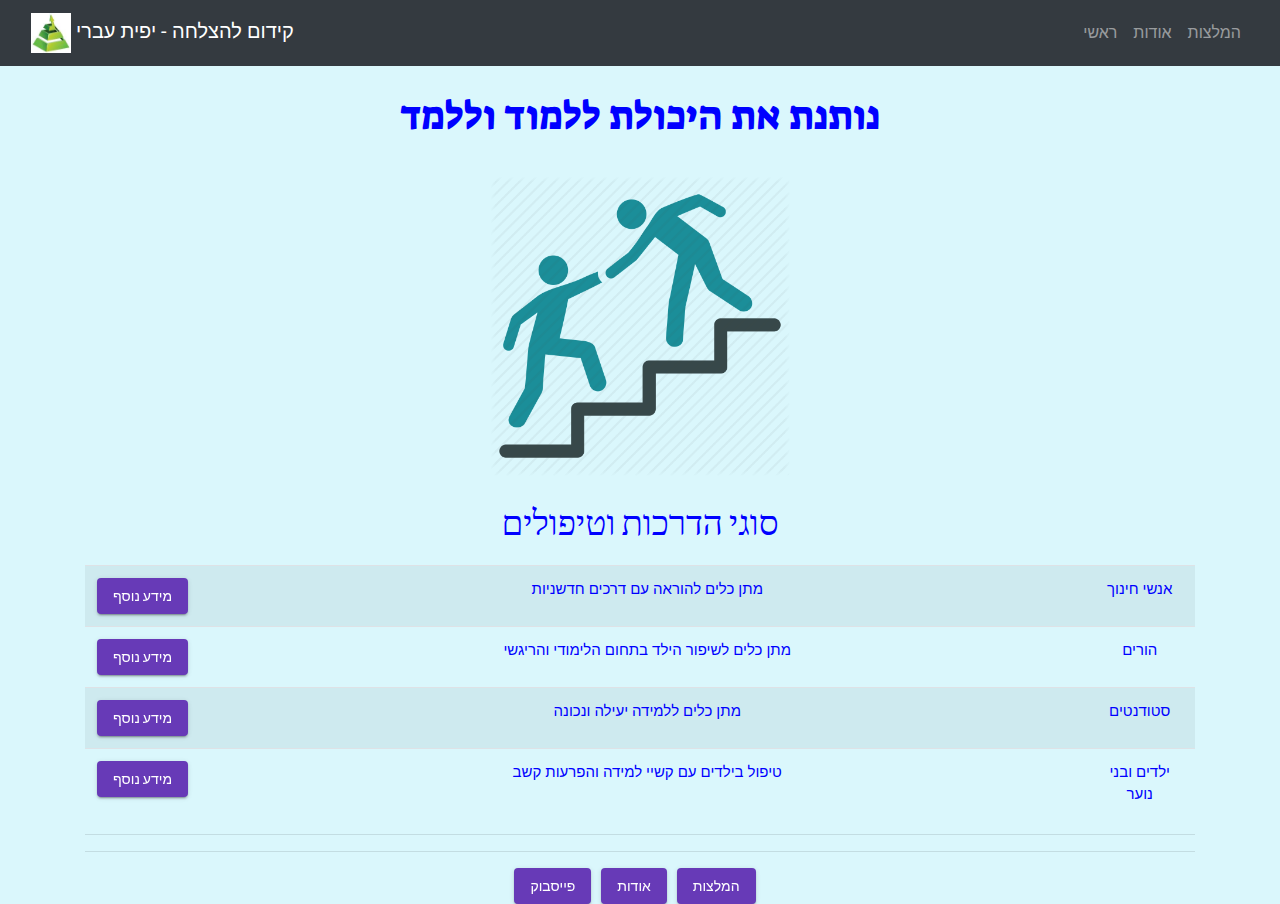
==== commit 8f393401: "Add files via upload" ====
--- a/index.html
+++ b/index.html
@@ -10,8 +10,11 @@
   <!-- End Google Tag Manager -->
   <meta charset="utf-8">
   <title>קידום להצלחה - יפית עברי</title>
-  <base href="/">
+  <base href="./">
   <meta name="viewport" content="width=device-width, initial-scale=1">
+  <meta name="description" content="יפית עברי - מרצה ומלווה אנשי חינוך, הורים, ילדים ובני נוער בתחום החינוך המיוחד">
+  <meta name="keywords" content="yafit,ivry,ivri,קשיי,למידה,לקות,לקויות,אסטרטגיות,יפית,עברי,עיברי,קידום,להצלחה,הוראה,מתקנת,מותאמת">
+  <meta name="author" content="Michaelangelo Web Design">
   <link rel="icon" type="image/x-icon" href="favicon.ico">
   <link href="https://fonts.googleapis.com/css?family=Suez+One&display=swap" rel="stylesheet">
   <link href="https://fonts.googleapis.com/css?family=Abril+Fatface&display=swap" rel="stylesheet">
@@ -19,7 +22,7 @@
   <link href="https://fonts.googleapis.com/css?family=Roboto:300,400,500" rel="stylesheet">
   <link href="https://fonts.googleapis.com/icon?family=Material+Icons" rel="stylesheet">
   <link href="https://fonts.googleapis.com/css?family=Roboto:300,400,500&display=swap" rel="stylesheet">
-<link rel="stylesheet" href="styles.f7c238ce936e7a37713f.css"></head>
+<link rel="stylesheet" href="styles.236fbf26369f1c33f7fd.css"></head>
 <body class="deep-purple lighten-5">
   <app-root></app-root>
   <script src="https://ajax.googleapis.com/ajax/libs/jquery/3.2.1/jquery.min.js"></script>
@@ -30,5 +33,5 @@
 <noscript><iframe src="https://www.googletagmanager.com/ns.html?id=GTM-P2X8WB7"
   height="0" width="0" style="display:none;visibility:hidden"></iframe></noscript>
   <!-- End Google Tag Manager (noscript) -->
-<script src="runtime-es2015.edb2fcf2778e7bf1d426.js" type="module"></script><script src="runtime-es5.edb2fcf2778e7bf1d426.js" nomodule defer></script><script src="polyfills-es5.6696c533341b95a3d617.js" nomodule defer></script><script src="polyfills-es2015.2987770fde9daa1d8a2e.js" type="module"></script><script src="main-es2015.f1c1f8572b216724e685.js" type="module"></script><script src="main-es5.f1c1f8572b216724e685.js" nomodule defer></script></body>
+<script src="runtime-es2015.edb2fcf2778e7bf1d426.js" type="module"></script><script src="runtime-es5.edb2fcf2778e7bf1d426.js" nomodule defer></script><script src="polyfills-es5.6696c533341b95a3d617.js" nomodule defer></script><script src="polyfills-es2015.2987770fde9daa1d8a2e.js" type="module"></script><script src="main-es2015.b1d3c64ab5cb70fe45f6.js" type="module"></script><script src="main-es5.b1d3c64ab5cb70fe45f6.js" nomodule defer></script></body>
 </html>
--- a/styles.236fbf26369f1c33f7fd.css
+++ b/styles.236fbf26369f1c33f7fd.css
@@ -0,0 +1 @@
+.mat-badge-content{font-weight:600;font-size:12px;font-family:Roboto,"Helvetica Neue",sans-serif}.mat-badge-small .mat-badge-content{font-size:9px}.mat-badge-large .mat-badge-content{font-size:24px}.mat-h1,.mat-headline,.mat-typography h1{font:400 24px/32px Roboto,"Helvetica Neue",sans-serif;margin:0 0 16px}.mat-h2,.mat-title,.mat-typography h2{font:500 20px/32px Roboto,"Helvetica Neue",sans-serif;margin:0 0 16px}.mat-h3,.mat-subheading-2,.mat-typography h3{font:400 16px/28px Roboto,"Helvetica Neue",sans-serif;margin:0 0 16px}.mat-h4,.mat-subheading-1,.mat-typography h4{font:400 15px/24px Roboto,"Helvetica Neue",sans-serif;margin:0 0 16px}.mat-h5,.mat-typography h5{font:400 calc(14px * .83)/20px Roboto,"Helvetica Neue",sans-serif;margin:0 0 12px}.mat-h6,.mat-typography h6{font:400 calc(14px * .67)/20px Roboto,"Helvetica Neue",sans-serif;margin:0 0 12px}.mat-body-2,.mat-body-strong{font:500 14px/24px Roboto,"Helvetica Neue",sans-serif}.mat-body,.mat-body-1,.mat-typography{font:400 14px/20px Roboto,"Helvetica Neue",sans-serif}.mat-body p,.mat-body-1 p,.mat-typography p{margin:0 0 12px}.mat-caption,.mat-small{font:400 12px/20px Roboto,"Helvetica Neue",sans-serif}.mat-display-4,.mat-typography .mat-display-4{font:300 112px/112px Roboto,"Helvetica Neue",sans-serif;letter-spacing:-.05em;margin:0 0 56px}.mat-display-3,.mat-typography .mat-display-3{font:400 56px/56px Roboto,"Helvetica Neue",sans-serif;letter-spacing:-.02em;margin:0 0 64px}.mat-display-2,.mat-typography .mat-display-2{font:400 45px/48px Roboto,"Helvetica Neue",sans-serif;letter-spacing:-.005em;margin:0 0 64px}.mat-display-1,.mat-typography .mat-display-1{font:400 34px/40px Roboto,"Helvetica Neue",sans-serif;margin:0 0 64px}.mat-bottom-sheet-container{font:400 14px/20px Roboto,"Helvetica Neue",sans-serif}.mat-button,.mat-fab,.mat-flat-button,.mat-icon-button,.mat-mini-fab,.mat-raised-button,.mat-stroked-button{font-family:Roboto,"Helvetica Neue",sans-serif;font-size:14px;font-weight:500}.mat-button-toggle,.mat-card{font-family:Roboto,"Helvetica Neue",sans-serif}.mat-card-title{font-size:24px;font-weight:500}.mat-card-header .mat-card-title{font-size:20px}.mat-card-content,.mat-card-subtitle{font-size:14px}.mat-checkbox{font-family:Roboto,"Helvetica Neue",sans-serif}.mat-checkbox-layout .mat-checkbox-label{line-height:24px}.mat-chip{font-size:14px;font-weight:500}.mat-chip .mat-chip-remove.mat-icon,.mat-chip .mat-chip-trailing-icon.mat-icon{font-size:18px}.mat-table{font-family:Roboto,"Helvetica Neue",sans-serif}.mat-header-cell{font-size:12px;font-weight:500}.mat-cell,.mat-footer-cell{font-size:14px}.mat-calendar{font-family:Roboto,"Helvetica Neue",sans-serif}.mat-calendar-body{font-size:13px}.mat-calendar-body-label,.mat-calendar-period-button{font-size:14px;font-weight:500}.mat-calendar-table-header th{font-size:11px;font-weight:400}.mat-dialog-title{font:500 20px/32px Roboto,"Helvetica Neue",sans-serif}.mat-expansion-panel-header{font-family:Roboto,"Helvetica Neue",sans-serif;font-size:15px;font-weight:400}.mat-expansion-panel-content{font:400 14px/20px Roboto,"Helvetica Neue",sans-serif}.mat-form-field{font-size:inherit;font-weight:400;line-height:1.125;font-family:Roboto,"Helvetica Neue",sans-serif}.mat-form-field-wrapper{padding-bottom:1.34375em}.mat-form-field-prefix .mat-icon,.mat-form-field-suffix .mat-icon{font-size:150%;line-height:1.125}.mat-form-field-prefix .mat-icon-button,.mat-form-field-suffix .mat-icon-button{height:1.5em;width:1.5em}.mat-form-field-prefix .mat-icon-button .mat-icon,.mat-form-field-suffix .mat-icon-button .mat-icon{height:1.125em;line-height:1.125}.mat-form-field-infix{padding:.5em 0;border-top:.84375em solid transparent}.mat-form-field-can-float .mat-input-server:focus+.mat-form-field-label-wrapper .mat-form-field-label,.mat-form-field-can-float.mat-form-field-should-float .mat-form-field-label{transform:translateY(-1.34375em) scale(.75);width:133.33333%}.mat-form-field-can-float .mat-input-server[label]:not(:label-shown)+.mat-form-field-label-wrapper .mat-form-field-label{transform:translateY(-1.34374em) scale(.75);width:133.33334%}.mat-form-field-label-wrapper{top:-.84375em;padding-top:.84375em}.mat-form-field-label{top:1.34375em}.mat-form-field-underline{bottom:1.34375em}.mat-form-field-subscript-wrapper{font-size:75%;margin-top:.66667em;top:calc(100% - 1.79167em)}.mat-form-field-appearance-legacy .mat-form-field-wrapper{padding-bottom:1.25em}.mat-form-field-appearance-legacy .mat-form-field-infix{padding:.4375em 0}.mat-form-field-appearance-legacy.mat-form-field-can-float .mat-input-server:focus+.mat-form-field-label-wrapper .mat-form-field-label,.mat-form-field-appearance-legacy.mat-form-field-can-float.mat-form-field-should-float .mat-form-field-label{transform:translateY(-1.28125em) scale(.75) perspective(100px) translateZ(.001px);-ms-transform:translateY(-1.28125em) scale(.75);width:133.33333%}.mat-form-field-appearance-legacy.mat-form-field-can-float .mat-form-field-autofill-control:-webkit-autofill+.mat-form-field-label-wrapper .mat-form-field-label{transform:translateY(-1.28125em) scale(.75) perspective(100px) translateZ(.00101px);-ms-transform:translateY(-1.28124em) scale(.75);width:133.33334%}.mat-form-field-appearance-legacy.mat-form-field-can-float .mat-input-server[label]:not(:label-shown)+.mat-form-field-label-wrapper .mat-form-field-label{transform:translateY(-1.28125em) scale(.75) perspective(100px) translateZ(.00102px);-ms-transform:translateY(-1.28123em) scale(.75);width:133.33335%}.mat-form-field-appearance-legacy .mat-form-field-label{top:1.28125em}.mat-form-field-appearance-legacy .mat-form-field-subscript-wrapper{margin-top:.54167em;top:calc(100% - 1.66667em)}@media print{.mat-form-field-appearance-legacy.mat-form-field-can-float .mat-input-server:focus+.mat-form-field-label-wrapper .mat-form-field-label,.mat-form-field-appearance-legacy.mat-form-field-can-float.mat-form-field-should-float .mat-form-field-label{transform:translateY(-1.28122em) scale(.75)}.mat-form-field-appearance-legacy.mat-form-field-can-float .mat-form-field-autofill-control:-webkit-autofill+.mat-form-field-label-wrapper .mat-form-field-label{transform:translateY(-1.28121em) scale(.75)}.mat-form-field-appearance-legacy.mat-form-field-can-float .mat-input-server[label]:not(:label-shown)+.mat-form-field-label-wrapper .mat-form-field-label{transform:translateY(-1.2812em) scale(.75)}}.mat-form-field-appearance-fill .mat-form-field-infix{padding:.25em 0 .75em}.mat-form-field-appearance-fill .mat-form-field-label{top:1.09375em;margin-top:-.5em}.mat-form-field-appearance-fill.mat-form-field-can-float .mat-input-server:focus+.mat-form-field-label-wrapper .mat-form-field-label,.mat-form-field-appearance-fill.mat-form-field-can-float.mat-form-field-should-float .mat-form-field-label{transform:translateY(-.59375em) scale(.75);width:133.33333%}.mat-form-field-appearance-fill.mat-form-field-can-float .mat-input-server[label]:not(:label-shown)+.mat-form-field-label-wrapper .mat-form-field-label{transform:translateY(-.59374em) scale(.75);width:133.33334%}.mat-form-field-appearance-outline .mat-form-field-infix{padding:1em 0}.mat-form-field-appearance-outline .mat-form-field-label{top:1.84375em;margin-top:-.25em}.mat-form-field-appearance-outline.mat-form-field-can-float .mat-input-server:focus+.mat-form-field-label-wrapper .mat-form-field-label,.mat-form-field-appearance-outline.mat-form-field-can-float.mat-form-field-should-float .mat-form-field-label{transform:translateY(-1.59375em) scale(.75);width:133.33333%}.mat-form-field-appearance-outline.mat-form-field-can-float .mat-input-server[label]:not(:label-shown)+.mat-form-field-label-wrapper .mat-form-field-label{transform:translateY(-1.59374em) scale(.75);width:133.33334%}.mat-grid-tile-footer,.mat-grid-tile-header{font-size:14px}.mat-grid-tile-footer .mat-line,.mat-grid-tile-header .mat-line{white-space:nowrap;overflow:hidden;text-overflow:ellipsis;display:block;box-sizing:border-box}.mat-grid-tile-footer .mat-line:nth-child(n+2),.mat-grid-tile-header .mat-line:nth-child(n+2){font-size:12px}input.mat-input-element{margin-top:-.0625em}.mat-menu-item{font-family:Roboto,"Helvetica Neue",sans-serif;font-size:14px;font-weight:400}.mat-paginator,.mat-paginator-page-size .mat-select-trigger{font-family:Roboto,"Helvetica Neue",sans-serif;font-size:12px}.mat-radio-button,.mat-select{font-family:Roboto,"Helvetica Neue",sans-serif}.mat-select-trigger{height:1.125em}.mat-slide-toggle-content{font-family:Roboto,"Helvetica Neue",sans-serif}.mat-slider-thumb-label-text{font-family:Roboto,"Helvetica Neue",sans-serif;font-size:12px;font-weight:500}.mat-stepper-horizontal,.mat-stepper-vertical{font-family:Roboto,"Helvetica Neue",sans-serif}.mat-step-label{font-size:14px;font-weight:400}.mat-step-sub-label-error{font-weight:400}.mat-step-label-error{font-size:14px}.mat-step-label-selected{font-size:14px;font-weight:500}.mat-tab-group{font-family:Roboto,"Helvetica Neue",sans-serif}.mat-tab-label,.mat-tab-link{font-family:Roboto,"Helvetica Neue",sans-serif;font-size:14px;font-weight:500}.mat-toolbar,.mat-toolbar h1,.mat-toolbar h2,.mat-toolbar h3,.mat-toolbar h4,.mat-toolbar h5,.mat-toolbar h6{font:500 20px/32px Roboto,"Helvetica Neue",sans-serif;margin:0}.mat-tooltip{font-family:Roboto,"Helvetica Neue",sans-serif;font-size:10px;padding-top:6px;padding-bottom:6px}.mat-tooltip-handset{font-size:14px;padding-top:8px;padding-bottom:8px}.mat-list-item,.mat-list-option{font-family:Roboto,"Helvetica Neue",sans-serif}.mat-list-base .mat-list-item{font-size:16px}.mat-list-base .mat-list-item .mat-line{white-space:nowrap;overflow:hidden;text-overflow:ellipsis;display:block;box-sizing:border-box}.mat-list-base .mat-list-item .mat-line:nth-child(n+2){font-size:14px}.mat-list-base .mat-list-option{font-size:16px}.mat-list-base .mat-list-option .mat-line{white-space:nowrap;overflow:hidden;text-overflow:ellipsis;display:block;box-sizing:border-box}.mat-list-base .mat-list-option .mat-line:nth-child(n+2){font-size:14px}.mat-list-base[dense] .mat-list-item{font-size:12px}.mat-list-base[dense] .mat-list-item .mat-line{white-space:nowrap;overflow:hidden;text-overflow:ellipsis;display:block;box-sizing:border-box}.mat-list-base[dense] .mat-list-item .mat-line:nth-child(n+2),.mat-list-base[dense] .mat-list-option{font-size:12px}.mat-list-base[dense] .mat-list-option .mat-line{white-space:nowrap;overflow:hidden;text-overflow:ellipsis;display:block;box-sizing:border-box}.mat-list-base[dense] .mat-list-option .mat-line:nth-child(n+2){font-size:12px}.mat-list-base[dense] .mat-subheader{font-family:Roboto,"Helvetica Neue",sans-serif;font-size:12px;font-weight:500}.mat-option{font-family:Roboto,"Helvetica Neue",sans-serif;font-size:16px;color:rgba(0,0,0,.87)}.mat-optgroup-label{font:500 14px/24px Roboto,"Helvetica Neue",sans-serif;color:rgba(0,0,0,.54)}.mat-simple-snackbar{font-family:Roboto,"Helvetica Neue",sans-serif;font-size:14px}.mat-simple-snackbar-action{line-height:1;font-family:inherit;font-size:inherit;font-weight:500}.mat-ripple{overflow:hidden;position:relative}.mat-ripple.mat-ripple-unbounded{overflow:visible}.mat-ripple-element{position:absolute;border-radius:50%;pointer-events:none;transition:opacity,transform 0s cubic-bezier(0,0,.2,1);transform:scale(0)}@media (-ms-high-contrast:active){.mat-ripple-element{display:none}}.cdk-visually-hidden{border:0;clip:rect(0 0 0 0);height:1px;margin:-1px;overflow:hidden;padding:0;position:absolute;width:1px;outline:0;-webkit-appearance:none;-moz-appearance:none}.cdk-global-overlay-wrapper,.cdk-overlay-container{pointer-events:none;top:0;left:0;height:100%;width:100%}.cdk-overlay-container{position:fixed;z-index:1000}.cdk-overlay-container:empty{display:none}.cdk-global-overlay-wrapper{display:flex;position:absolute;z-index:1000}.cdk-overlay-pane{position:absolute;pointer-events:auto;box-sizing:border-box;z-index:1000;display:flex;max-width:100%;max-height:100%}.cdk-overlay-backdrop{position:absolute;top:0;bottom:0;left:0;right:0;z-index:1000;pointer-events:auto;-webkit-tap-highlight-color:transparent;transition:opacity .4s cubic-bezier(.25,.8,.25,1);opacity:0}.cdk-overlay-backdrop.cdk-overlay-backdrop-showing{opacity:1}@media screen and (-ms-high-contrast:active){.cdk-overlay-backdrop.cdk-overlay-backdrop-showing{opacity:.6}}.cdk-overlay-dark-backdrop{background:rgba(0,0,0,.32)}.cdk-overlay-transparent-backdrop,.cdk-overlay-transparent-backdrop.cdk-overlay-backdrop-showing{opacity:0}.cdk-overlay-connected-position-bounding-box{position:absolute;z-index:1000;display:flex;flex-direction:column;min-width:1px;min-height:1px}.cdk-global-scrollblock{position:fixed;width:100%;overflow-y:scroll}@-webkit-keyframes cdk-text-field-autofill-start{/*!*/}@keyframes cdk-text-field-autofill-start{/*!*/}@-webkit-keyframes cdk-text-field-autofill-end{/*!*/}@keyframes cdk-text-field-autofill-end{/*!*/}.cdk-text-field-autofill-monitored:-webkit-autofill{-webkit-animation-name:cdk-text-field-autofill-start;animation-name:cdk-text-field-autofill-start}.cdk-text-field-autofill-monitored:not(:-webkit-autofill){-webkit-animation-name:cdk-text-field-autofill-end;animation-name:cdk-text-field-autofill-end}textarea.cdk-textarea-autosize{resize:none}textarea.cdk-textarea-autosize-measuring{height:auto!important;overflow:hidden!important;padding:2px 0!important;box-sizing:content-box!important}.mat-ripple-element{background-color:rgba(0,0,0,.1)}.mat-option.mat-selected:not(.mat-option-multiple):not(.mat-option-disabled),.mat-option:focus:not(.mat-option-disabled),.mat-option:hover:not(.mat-option-disabled){background:rgba(0,0,0,.04)}.mat-option.mat-active{background:rgba(0,0,0,.04);color:rgba(0,0,0,.87)}.mat-option.mat-option-disabled{color:rgba(0,0,0,.38)}.mat-primary .mat-option.mat-selected:not(.mat-option-disabled){color:#673ab7}.mat-accent .mat-option.mat-selected:not(.mat-option-disabled){color:#ffd740}.mat-warn .mat-option.mat-selected:not(.mat-option-disabled){color:#f44336}.mat-optgroup-disabled .mat-optgroup-label{color:rgba(0,0,0,.38)}.mat-pseudo-checkbox{color:rgba(0,0,0,.54)}.mat-pseudo-checkbox::after{color:#fafafa}.mat-pseudo-checkbox-disabled{color:#b0b0b0}.mat-primary .mat-pseudo-checkbox-checked,.mat-primary .mat-pseudo-checkbox-indeterminate{background:#673ab7}.mat-accent .mat-pseudo-checkbox-checked,.mat-accent .mat-pseudo-checkbox-indeterminate,.mat-pseudo-checkbox-checked,.mat-pseudo-checkbox-indeterminate{background:#ffd740}.mat-warn .mat-pseudo-checkbox-checked,.mat-warn .mat-pseudo-checkbox-indeterminate{background:#f44336}.mat-pseudo-checkbox-checked.mat-pseudo-checkbox-disabled,.mat-pseudo-checkbox-indeterminate.mat-pseudo-checkbox-disabled{background:#b0b0b0}.mat-elevation-z0{box-shadow:0 0 0 0 rgba(0,0,0,.2),0 0 0 0 rgba(0,0,0,.14),0 0 0 0 rgba(0,0,0,.12)}.mat-elevation-z1{box-shadow:0 2px 1px -1px rgba(0,0,0,.2),0 1px 1px 0 rgba(0,0,0,.14),0 1px 3px 0 rgba(0,0,0,.12)}.mat-elevation-z2{box-shadow:0 3px 1px -2px rgba(0,0,0,.2),0 2px 2px 0 rgba(0,0,0,.14),0 1px 5px 0 rgba(0,0,0,.12)}.mat-elevation-z3{box-shadow:0 3px 3px -2px rgba(0,0,0,.2),0 3px 4px 0 rgba(0,0,0,.14),0 1px 8px 0 rgba(0,0,0,.12)}.mat-elevation-z4{box-shadow:0 2px 4px -1px rgba(0,0,0,.2),0 4px 5px 0 rgba(0,0,0,.14),0 1px 10px 0 rgba(0,0,0,.12)}.mat-elevation-z5{box-shadow:0 3px 5px -1px rgba(0,0,0,.2),0 5px 8px 0 rgba(0,0,0,.14),0 1px 14px 0 rgba(0,0,0,.12)}.mat-elevation-z6{box-shadow:0 3px 5px -1px rgba(0,0,0,.2),0 6px 10px 0 rgba(0,0,0,.14),0 1px 18px 0 rgba(0,0,0,.12)}.mat-elevation-z7{box-shadow:0 4px 5px -2px rgba(0,0,0,.2),0 7px 10px 1px rgba(0,0,0,.14),0 2px 16px 1px rgba(0,0,0,.12)}.mat-elevation-z8{box-shadow:0 5px 5px -3px rgba(0,0,0,.2),0 8px 10px 1px rgba(0,0,0,.14),0 3px 14px 2px rgba(0,0,0,.12)}.mat-elevation-z9{box-shadow:0 5px 6px -3px rgba(0,0,0,.2),0 9px 12px 1px rgba(0,0,0,.14),0 3px 16px 2px rgba(0,0,0,.12)}.mat-elevation-z10{box-shadow:0 6px 6px -3px rgba(0,0,0,.2),0 10px 14px 1px rgba(0,0,0,.14),0 4px 18px 3px rgba(0,0,0,.12)}.mat-elevation-z11{box-shadow:0 6px 7px -4px rgba(0,0,0,.2),0 11px 15px 1px rgba(0,0,0,.14),0 4px 20px 3px rgba(0,0,0,.12)}.mat-elevation-z12{box-shadow:0 7px 8px -4px rgba(0,0,0,.2),0 12px 17px 2px rgba(0,0,0,.14),0 5px 22px 4px rgba(0,0,0,.12)}.mat-elevation-z13{box-shadow:0 7px 8px -4px rgba(0,0,0,.2),0 13px 19px 2px rgba(0,0,0,.14),0 5px 24px 4px rgba(0,0,0,.12)}.mat-elevation-z14{box-shadow:0 7px 9px -4px rgba(0,0,0,.2),0 14px 21px 2px rgba(0,0,0,.14),0 5px 26px 4px rgba(0,0,0,.12)}.mat-elevation-z15{box-shadow:0 8px 9px -5px rgba(0,0,0,.2),0 15px 22px 2px rgba(0,0,0,.14),0 6px 28px 5px rgba(0,0,0,.12)}.mat-elevation-z16{box-shadow:0 8px 10px -5px rgba(0,0,0,.2),0 16px 24px 2px rgba(0,0,0,.14),0 6px 30px 5px rgba(0,0,0,.12)}.mat-elevation-z17{box-shadow:0 8px 11px -5px rgba(0,0,0,.2),0 17px 26px 2px rgba(0,0,0,.14),0 6px 32px 5px rgba(0,0,0,.12)}.mat-elevation-z18{box-shadow:0 9px 11px -5px rgba(0,0,0,.2),0 18px 28px 2px rgba(0,0,0,.14),0 7px 34px 6px rgba(0,0,0,.12)}.mat-elevation-z19{box-shadow:0 9px 12px -6px rgba(0,0,0,.2),0 19px 29px 2px rgba(0,0,0,.14),0 7px 36px 6px rgba(0,0,0,.12)}.mat-elevation-z20{box-shadow:0 10px 13px -6px rgba(0,0,0,.2),0 20px 31px 3px rgba(0,0,0,.14),0 8px 38px 7px rgba(0,0,0,.12)}.mat-elevation-z21{box-shadow:0 10px 13px -6px rgba(0,0,0,.2),0 21px 33px 3px rgba(0,0,0,.14),0 8px 40px 7px rgba(0,0,0,.12)}.mat-elevation-z22{box-shadow:0 10px 14px -6px rgba(0,0,0,.2),0 22px 35px 3px rgba(0,0,0,.14),0 8px 42px 7px rgba(0,0,0,.12)}.mat-elevation-z23{box-shadow:0 11px 14px -7px rgba(0,0,0,.2),0 23px 36px 3px rgba(0,0,0,.14),0 9px 44px 8px rgba(0,0,0,.12)}.mat-elevation-z24{box-shadow:0 11px 15px -7px rgba(0,0,0,.2),0 24px 38px 3px rgba(0,0,0,.14),0 9px 46px 8px rgba(0,0,0,.12)}.mat-app-background{background-color:#fafafa;color:rgba(0,0,0,.87)}.mat-theme-loaded-marker{display:none}.mat-autocomplete-panel{background:#fff;color:rgba(0,0,0,.87)}.mat-autocomplete-panel:not([class*=mat-elevation-z]){box-shadow:0 2px 4px -1px rgba(0,0,0,.2),0 4px 5px 0 rgba(0,0,0,.14),0 1px 10px 0 rgba(0,0,0,.12)}.mat-autocomplete-panel .mat-option.mat-selected:not(.mat-active):not(:hover){background:#fff}.mat-autocomplete-panel .mat-option.mat-selected:not(.mat-active):not(:hover):not(.mat-option-disabled){color:rgba(0,0,0,.87)}@media (-ms-high-contrast:active){.mat-badge-content{outline:solid 1px;border-radius:0}.mat-checkbox-disabled{opacity:.5}}.mat-badge-accent .mat-badge-content{background:#ffd740;color:rgba(0,0,0,.87)}.mat-badge-warn .mat-badge-content{color:#fff;background:#f44336}.mat-badge{position:relative}.mat-badge-hidden .mat-badge-content{display:none}.mat-badge-disabled .mat-badge-content{background:#b9b9b9;color:rgba(0,0,0,.38)}.mat-badge-content{color:#fff;background:#673ab7;position:absolute;text-align:center;display:inline-block;border-radius:50%;transition:transform .2s ease-in-out;transform:scale(.6);overflow:hidden;white-space:nowrap;text-overflow:ellipsis;pointer-events:none}.mat-badge-content._mat-animation-noopable,.ng-animate-disabled .mat-badge-content{transition:none}.mat-badge-content.mat-badge-active{transform:none}.mat-badge-small .mat-badge-content{width:16px;height:16px;line-height:16px}.mat-badge-small.mat-badge-above .mat-badge-content{top:-8px}.mat-badge-small.mat-badge-below .mat-badge-content{bottom:-8px}.mat-badge-small.mat-badge-before .mat-badge-content{left:-16px}[dir=rtl] .mat-badge-small.mat-badge-before .mat-badge-content{left:auto;right:-16px}.mat-badge-small.mat-badge-after .mat-badge-content{right:-16px}[dir=rtl] .mat-badge-small.mat-badge-after .mat-badge-content{right:auto;left:-16px}.mat-badge-small.mat-badge-overlap.mat-badge-before .mat-badge-content{left:-8px}[dir=rtl] .mat-badge-small.mat-badge-overlap.mat-badge-before .mat-badge-content{left:auto;right:-8px}.mat-badge-small.mat-badge-overlap.mat-badge-after .mat-badge-content{right:-8px}[dir=rtl] .mat-badge-small.mat-badge-overlap.mat-badge-after .mat-badge-content{right:auto;left:-8px}.mat-badge-medium .mat-badge-content{width:22px;height:22px;line-height:22px}.mat-badge-medium.mat-badge-above .mat-badge-content{top:-11px}.mat-badge-medium.mat-badge-below .mat-badge-content{bottom:-11px}.mat-badge-medium.mat-badge-before .mat-badge-content{left:-22px}[dir=rtl] .mat-badge-medium.mat-badge-before .mat-badge-content{left:auto;right:-22px}.mat-badge-medium.mat-badge-after .mat-badge-content{right:-22px}[dir=rtl] .mat-badge-medium.mat-badge-after .mat-badge-content{right:auto;left:-22px}.mat-badge-medium.mat-badge-overlap.mat-badge-before .mat-badge-content{left:-11px}[dir=rtl] .mat-badge-medium.mat-badge-overlap.mat-badge-before .mat-badge-content{left:auto;right:-11px}.mat-badge-medium.mat-badge-overlap.mat-badge-after .mat-badge-content{right:-11px}[dir=rtl] .mat-badge-medium.mat-badge-overlap.mat-badge-after .mat-badge-content{right:auto;left:-11px}.mat-badge-large .mat-badge-content{width:28px;height:28px;line-height:28px}.mat-badge-large.mat-badge-above .mat-badge-content{top:-14px}.mat-badge-large.mat-badge-below .mat-badge-content{bottom:-14px}.mat-badge-large.mat-badge-before .mat-badge-content{left:-28px}[dir=rtl] .mat-badge-large.mat-badge-before .mat-badge-content{left:auto;right:-28px}.mat-badge-large.mat-badge-after .mat-badge-content{right:-28px}[dir=rtl] .mat-badge-large.mat-badge-after .mat-badge-content{right:auto;left:-28px}.mat-badge-large.mat-badge-overlap.mat-badge-before .mat-badge-content{left:-14px}[dir=rtl] .mat-badge-large.mat-badge-overlap.mat-badge-before .mat-badge-content{left:auto;right:-14px}.mat-badge-large.mat-badge-overlap.mat-badge-after .mat-badge-content{right:-14px}[dir=rtl] .mat-badge-large.mat-badge-overlap.mat-badge-after .mat-badge-content{right:auto;left:-14px}.mat-bottom-sheet-container{box-shadow:0 8px 10px -5px rgba(0,0,0,.2),0 16px 24px 2px rgba(0,0,0,.14),0 6px 30px 5px rgba(0,0,0,.12);background:#fff;color:rgba(0,0,0,.87)}.mat-button,.mat-icon-button,.mat-stroked-button{color:inherit;background:0 0}.mat-button.mat-primary,.mat-icon-button.mat-primary,.mat-stroked-button.mat-primary{color:#673ab7}.mat-button.mat-accent,.mat-icon-button.mat-accent,.mat-stroked-button.mat-accent{color:#ffd740}.mat-button.mat-warn,.mat-icon-button.mat-warn,.mat-stroked-button.mat-warn{color:#f44336}.mat-button.mat-accent[disabled],.mat-button.mat-primary[disabled],.mat-button.mat-warn[disabled],.mat-button[disabled][disabled],.mat-icon-button.mat-accent[disabled],.mat-icon-button.mat-primary[disabled],.mat-icon-button.mat-warn[disabled],.mat-icon-button[disabled][disabled],.mat-stroked-button.mat-accent[disabled],.mat-stroked-button.mat-primary[disabled],.mat-stroked-button.mat-warn[disabled],.mat-stroked-button[disabled][disabled]{color:rgba(0,0,0,.26)}.mat-button.mat-primary .mat-button-focus-overlay,.mat-icon-button.mat-primary .mat-button-focus-overlay,.mat-stroked-button.mat-primary .mat-button-focus-overlay{background-color:#673ab7}.mat-button.mat-accent .mat-button-focus-overlay,.mat-icon-button.mat-accent .mat-button-focus-overlay,.mat-stroked-button.mat-accent .mat-button-focus-overlay{background-color:#ffd740}.mat-button.mat-warn .mat-button-focus-overlay,.mat-icon-button.mat-warn .mat-button-focus-overlay,.mat-stroked-button.mat-warn .mat-button-focus-overlay{background-color:#f44336}.mat-button[disabled] .mat-button-focus-overlay,.mat-icon-button[disabled] .mat-button-focus-overlay,.mat-stroked-button[disabled] .mat-button-focus-overlay{background-color:transparent}.mat-button .mat-ripple-element,.mat-icon-button .mat-ripple-element,.mat-stroked-button .mat-ripple-element{opacity:.1;background-color:currentColor}.mat-button-focus-overlay{background:#000}.mat-stroked-button:not([disabled]){border-color:rgba(0,0,0,.12)}.mat-fab,.mat-flat-button,.mat-mini-fab,.mat-raised-button{color:rgba(0,0,0,.87);background-color:#fff}.mat-fab.mat-primary,.mat-flat-button.mat-primary,.mat-mini-fab.mat-primary,.mat-raised-button.mat-primary{color:#fff;background-color:#673ab7}.mat-fab.mat-accent,.mat-flat-button.mat-accent,.mat-mini-fab.mat-accent,.mat-raised-button.mat-accent{color:rgba(0,0,0,.87);background-color:#ffd740}.mat-fab.mat-warn,.mat-flat-button.mat-warn,.mat-mini-fab.mat-warn,.mat-raised-button.mat-warn{color:#fff;background-color:#f44336}.mat-fab.mat-accent[disabled],.mat-fab.mat-primary[disabled],.mat-fab.mat-warn[disabled],.mat-fab[disabled][disabled],.mat-flat-button.mat-accent[disabled],.mat-flat-button.mat-primary[disabled],.mat-flat-button.mat-warn[disabled],.mat-flat-button[disabled][disabled],.mat-mini-fab.mat-accent[disabled],.mat-mini-fab.mat-primary[disabled],.mat-mini-fab.mat-warn[disabled],.mat-mini-fab[disabled][disabled],.mat-raised-button.mat-accent[disabled],.mat-raised-button.mat-primary[disabled],.mat-raised-button.mat-warn[disabled],.mat-raised-button[disabled][disabled]{color:rgba(0,0,0,.26);background-color:rgba(0,0,0,.12)}.mat-fab.mat-primary .mat-ripple-element,.mat-flat-button.mat-primary .mat-ripple-element,.mat-mini-fab.mat-primary .mat-ripple-element,.mat-raised-button.mat-primary .mat-ripple-element{background-color:rgba(255,255,255,.1)}.mat-fab.mat-accent .mat-ripple-element,.mat-flat-button.mat-accent .mat-ripple-element,.mat-mini-fab.mat-accent .mat-ripple-element,.mat-raised-button.mat-accent .mat-ripple-element{background-color:rgba(0,0,0,.1)}.mat-fab.mat-warn .mat-ripple-element,.mat-flat-button.mat-warn .mat-ripple-element,.mat-mini-fab.mat-warn .mat-ripple-element,.mat-raised-button.mat-warn .mat-ripple-element{background-color:rgba(255,255,255,.1)}.mat-flat-button:not([class*=mat-elevation-z]),.mat-stroked-button:not([class*=mat-elevation-z]){box-shadow:0 0 0 0 rgba(0,0,0,.2),0 0 0 0 rgba(0,0,0,.14),0 0 0 0 rgba(0,0,0,.12)}.mat-raised-button:not([class*=mat-elevation-z]){box-shadow:0 3px 1px -2px rgba(0,0,0,.2),0 2px 2px 0 rgba(0,0,0,.14),0 1px 5px 0 rgba(0,0,0,.12)}.mat-raised-button:not([disabled]):active:not([class*=mat-elevation-z]){box-shadow:0 5px 5px -3px rgba(0,0,0,.2),0 8px 10px 1px rgba(0,0,0,.14),0 3px 14px 2px rgba(0,0,0,.12)}.mat-raised-button[disabled]:not([class*=mat-elevation-z]){box-shadow:0 0 0 0 rgba(0,0,0,.2),0 0 0 0 rgba(0,0,0,.14),0 0 0 0 rgba(0,0,0,.12)}.mat-fab:not([class*=mat-elevation-z]),.mat-mini-fab:not([class*=mat-elevation-z]){box-shadow:0 3px 5px -1px rgba(0,0,0,.2),0 6px 10px 0 rgba(0,0,0,.14),0 1px 18px 0 rgba(0,0,0,.12)}.mat-fab:not([disabled]):active:not([class*=mat-elevation-z]),.mat-mini-fab:not([disabled]):active:not([class*=mat-elevation-z]){box-shadow:0 7px 8px -4px rgba(0,0,0,.2),0 12px 17px 2px rgba(0,0,0,.14),0 5px 22px 4px rgba(0,0,0,.12)}.mat-fab[disabled]:not([class*=mat-elevation-z]),.mat-mini-fab[disabled]:not([class*=mat-elevation-z]){box-shadow:0 0 0 0 rgba(0,0,0,.2),0 0 0 0 rgba(0,0,0,.14),0 0 0 0 rgba(0,0,0,.12)}.mat-button-toggle-group,.mat-button-toggle-standalone{box-shadow:0 3px 1px -2px rgba(0,0,0,.2),0 2px 2px 0 rgba(0,0,0,.14),0 1px 5px 0 rgba(0,0,0,.12)}.mat-button-toggle-group-appearance-standard,.mat-button-toggle-standalone.mat-button-toggle-appearance-standard{box-shadow:none;border:1px solid rgba(0,0,0,.12)}.mat-button-toggle{color:rgba(0,0,0,.38)}.mat-button-toggle .mat-button-toggle-focus-overlay{background-color:rgba(0,0,0,.12)}.mat-button-toggle-appearance-standard{color:rgba(0,0,0,.87);background:#fff}.mat-button-toggle-appearance-standard .mat-button-toggle-focus-overlay{background-color:#000}.mat-button-toggle-group-appearance-standard .mat-button-toggle+.mat-button-toggle{border-left:1px solid rgba(0,0,0,.12)}[dir=rtl] .mat-button-toggle-group-appearance-standard .mat-button-toggle+.mat-button-toggle{border-left:none;border-right:1px solid rgba(0,0,0,.12)}.mat-button-toggle-group-appearance-standard.mat-button-toggle-vertical .mat-button-toggle+.mat-button-toggle{border-left:none;border-right:none;border-top:1px solid rgba(0,0,0,.12)}.mat-button-toggle-checked{background-color:#e0e0e0;color:rgba(0,0,0,.54)}.mat-button-toggle-checked.mat-button-toggle-appearance-standard{color:rgba(0,0,0,.87)}.mat-button-toggle-disabled{color:rgba(0,0,0,.26);background-color:#eee}.mat-button-toggle-disabled.mat-button-toggle-appearance-standard{background:#fff}.mat-button-toggle-disabled.mat-button-toggle-checked{background-color:#bdbdbd}.mat-card{background:#fff;color:rgba(0,0,0,.87)}.mat-card:not([class*=mat-elevation-z]){box-shadow:0 2px 1px -1px rgba(0,0,0,.2),0 1px 1px 0 rgba(0,0,0,.14),0 1px 3px 0 rgba(0,0,0,.12)}.mat-card.mat-card-flat:not([class*=mat-elevation-z]){box-shadow:0 0 0 0 rgba(0,0,0,.2),0 0 0 0 rgba(0,0,0,.14),0 0 0 0 rgba(0,0,0,.12)}.mat-card-subtitle{color:rgba(0,0,0,.54)}.mat-checkbox-frame{border-color:rgba(0,0,0,.54)}.mat-checkbox-checkmark{fill:#fafafa}.mat-checkbox-checkmark-path{stroke:#fafafa!important}@media (-ms-high-contrast:black-on-white){.mat-checkbox-checkmark-path{stroke:#000!important}}.mat-checkbox-mixedmark{background-color:#fafafa}.mat-checkbox-checked.mat-primary .mat-checkbox-background,.mat-checkbox-indeterminate.mat-primary .mat-checkbox-background{background-color:#673ab7}.mat-checkbox-checked.mat-accent .mat-checkbox-background,.mat-checkbox-indeterminate.mat-accent .mat-checkbox-background{background-color:#ffd740}.mat-checkbox-checked.mat-warn .mat-checkbox-background,.mat-checkbox-indeterminate.mat-warn .mat-checkbox-background{background-color:#f44336}.mat-checkbox-disabled.mat-checkbox-checked .mat-checkbox-background,.mat-checkbox-disabled.mat-checkbox-indeterminate .mat-checkbox-background{background-color:#b0b0b0}.mat-checkbox-disabled:not(.mat-checkbox-checked) .mat-checkbox-frame{border-color:#b0b0b0}.mat-checkbox-disabled .mat-checkbox-label{color:rgba(0,0,0,.54)}@media (-ms-high-contrast:active){.mat-checkbox-background{background:0 0}}.mat-checkbox .mat-ripple-element{background-color:#000}.mat-checkbox-checked:not(.mat-checkbox-disabled).mat-primary .mat-ripple-element,.mat-checkbox:active:not(.mat-checkbox-disabled).mat-primary .mat-ripple-element{background:#673ab7}.mat-checkbox-checked:not(.mat-checkbox-disabled).mat-accent .mat-ripple-element,.mat-checkbox:active:not(.mat-checkbox-disabled).mat-accent .mat-ripple-element{background:#ffd740}.mat-checkbox-checked:not(.mat-checkbox-disabled).mat-warn .mat-ripple-element,.mat-checkbox:active:not(.mat-checkbox-disabled).mat-warn .mat-ripple-element{background:#f44336}.mat-chip.mat-standard-chip{background-color:#e0e0e0;color:rgba(0,0,0,.87)}.mat-chip.mat-standard-chip .mat-chip-remove{color:rgba(0,0,0,.87);opacity:.4}.mat-chip.mat-standard-chip:not(.mat-chip-disabled):active{box-shadow:0 3px 3px -2px rgba(0,0,0,.2),0 3px 4px 0 rgba(0,0,0,.14),0 1px 8px 0 rgba(0,0,0,.12)}.mat-chip.mat-standard-chip:not(.mat-chip-disabled) .mat-chip-remove:hover{opacity:.54}.mat-chip.mat-standard-chip.mat-chip-disabled{opacity:.4}.mat-chip.mat-standard-chip::after{background:#000}.mat-chip.mat-standard-chip.mat-chip-selected.mat-primary{background-color:#673ab7;color:#fff}.mat-chip.mat-standard-chip.mat-chip-selected.mat-primary .mat-chip-remove{color:#fff;opacity:.4}.mat-chip.mat-standard-chip.mat-chip-selected.mat-primary .mat-ripple-element{background:rgba(255,255,255,.1)}.mat-chip.mat-standard-chip.mat-chip-selected.mat-warn{background-color:#f44336;color:#fff}.mat-chip.mat-standard-chip.mat-chip-selected.mat-warn .mat-chip-remove{color:#fff;opacity:.4}.mat-chip.mat-standard-chip.mat-chip-selected.mat-warn .mat-ripple-element{background:rgba(255,255,255,.1)}.mat-chip.mat-standard-chip.mat-chip-selected.mat-accent{background-color:#ffd740;color:rgba(0,0,0,.87)}.mat-chip.mat-standard-chip.mat-chip-selected.mat-accent .mat-chip-remove{color:rgba(0,0,0,.87);opacity:.4}.mat-chip.mat-standard-chip.mat-chip-selected.mat-accent .mat-ripple-element{background:rgba(0,0,0,.1)}.mat-table{background:#fff}.mat-table tbody,.mat-table tfoot,.mat-table thead,.mat-table-sticky,[mat-footer-row],[mat-header-row],[mat-row],mat-footer-row,mat-header-row,mat-row{background:inherit}mat-footer-row,mat-header-row,mat-row,td.mat-cell,td.mat-footer-cell,th.mat-header-cell{border-bottom-color:rgba(0,0,0,.12)}.mat-header-cell{color:rgba(0,0,0,.54)}.mat-cell,.mat-footer-cell{color:rgba(0,0,0,.87)}.mat-calendar-arrow{border-top-color:rgba(0,0,0,.54)}.mat-datepicker-content .mat-calendar-next-button,.mat-datepicker-content .mat-calendar-previous-button,.mat-datepicker-toggle{color:rgba(0,0,0,.54)}.mat-calendar-table-header{color:rgba(0,0,0,.38)}.mat-calendar-table-header-divider::after{background:rgba(0,0,0,.12)}.mat-calendar-body-label{color:rgba(0,0,0,.54)}.mat-calendar-body-cell-content{color:rgba(0,0,0,.87);border-color:transparent}.mat-calendar-body-disabled>.mat-calendar-body-cell-content:not(.mat-calendar-body-selected){color:rgba(0,0,0,.38)}.cdk-keyboard-focused .mat-calendar-body-active>.mat-calendar-body-cell-content:not(.mat-calendar-body-selected),.cdk-program-focused .mat-calendar-body-active>.mat-calendar-body-cell-content:not(.mat-calendar-body-selected),.mat-calendar-body-cell:not(.mat-calendar-body-disabled):hover>.mat-calendar-body-cell-content:not(.mat-calendar-body-selected){background-color:rgba(0,0,0,.04)}.mat-calendar-body-today:not(.mat-calendar-body-selected){border-color:rgba(0,0,0,.38)}.mat-calendar-body-disabled>.mat-calendar-body-today:not(.mat-calendar-body-selected){border-color:rgba(0,0,0,.18)}.mat-calendar-body-selected{background-color:#673ab7;color:#fff}.mat-calendar-body-disabled>.mat-calendar-body-selected{background-color:rgba(103,58,183,.4)}.mat-calendar-body-today.mat-calendar-body-selected{box-shadow:inset 0 0 0 1px #fff}.mat-datepicker-content{box-shadow:0 2px 4px -1px rgba(0,0,0,.2),0 4px 5px 0 rgba(0,0,0,.14),0 1px 10px 0 rgba(0,0,0,.12);background-color:#fff;color:rgba(0,0,0,.87)}.mat-datepicker-content.mat-accent .mat-calendar-body-selected{background-color:#ffd740;color:rgba(0,0,0,.87)}.mat-datepicker-content.mat-accent .mat-calendar-body-disabled>.mat-calendar-body-selected{background-color:rgba(255,215,64,.4)}.mat-datepicker-content.mat-accent .mat-calendar-body-today.mat-calendar-body-selected{box-shadow:inset 0 0 0 1px rgba(0,0,0,.87)}.mat-datepicker-content.mat-warn .mat-calendar-body-selected{background-color:#f44336;color:#fff}.mat-datepicker-content.mat-warn .mat-calendar-body-disabled>.mat-calendar-body-selected{background-color:rgba(244,67,54,.4)}.mat-datepicker-content.mat-warn .mat-calendar-body-today.mat-calendar-body-selected{box-shadow:inset 0 0 0 1px #fff}.mat-datepicker-content-touch{box-shadow:0 0 0 0 rgba(0,0,0,.2),0 0 0 0 rgba(0,0,0,.14),0 0 0 0 rgba(0,0,0,.12)}.mat-datepicker-toggle-active{color:#673ab7}.mat-datepicker-toggle-active.mat-accent{color:#ffd740}.mat-datepicker-toggle-active.mat-warn{color:#f44336}.mat-dialog-container{box-shadow:0 11px 15px -7px rgba(0,0,0,.2),0 24px 38px 3px rgba(0,0,0,.14),0 9px 46px 8px rgba(0,0,0,.12);background:#fff;color:rgba(0,0,0,.87)}.mat-divider{border-top-color:rgba(0,0,0,.12)}.mat-divider-vertical{border-right-color:rgba(0,0,0,.12)}.mat-expansion-panel{background:#fff;color:rgba(0,0,0,.87)}.mat-expansion-panel:not([class*=mat-elevation-z]){box-shadow:0 3px 1px -2px rgba(0,0,0,.2),0 2px 2px 0 rgba(0,0,0,.14),0 1px 5px 0 rgba(0,0,0,.12)}.mat-action-row{border-top-color:rgba(0,0,0,.12)}.mat-expansion-panel .mat-expansion-panel-header.cdk-keyboard-focused:not([aria-disabled=true]),.mat-expansion-panel .mat-expansion-panel-header.cdk-program-focused:not([aria-disabled=true]),.mat-expansion-panel:not(.mat-expanded) .mat-expansion-panel-header:hover:not([aria-disabled=true]){background:rgba(0,0,0,.04)}@media (hover:none){.mat-expansion-panel:not(.mat-expanded):not([aria-disabled=true]) .mat-expansion-panel-header:hover{background:#fff}}.mat-expansion-panel-header-title{color:rgba(0,0,0,.87)}.mat-expansion-indicator::after,.mat-expansion-panel-header-description{color:rgba(0,0,0,.54)}.mat-expansion-panel-header[aria-disabled=true]{color:rgba(0,0,0,.26)}.mat-expansion-panel-header[aria-disabled=true] .mat-expansion-panel-header-description,.mat-expansion-panel-header[aria-disabled=true] .mat-expansion-panel-header-title{color:inherit}.mat-form-field-label,.mat-hint{color:rgba(0,0,0,.6)}.mat-form-field.mat-focused .mat-form-field-label{color:#673ab7}.mat-form-field.mat-focused .mat-form-field-label.mat-accent{color:#ffd740}.mat-form-field.mat-focused .mat-form-field-label.mat-warn{color:#f44336}.mat-focused .mat-form-field-required-marker{color:#ffd740}.mat-form-field-ripple{background-color:rgba(0,0,0,.87)}.mat-form-field.mat-focused .mat-form-field-ripple{background-color:#673ab7}.mat-form-field.mat-focused .mat-form-field-ripple.mat-accent{background-color:#ffd740}.mat-form-field.mat-focused .mat-form-field-ripple.mat-warn{background-color:#f44336}.mat-form-field-type-mat-native-select.mat-focused:not(.mat-form-field-invalid) .mat-form-field-infix::after{color:#673ab7}.mat-form-field-type-mat-native-select.mat-focused:not(.mat-form-field-invalid).mat-accent .mat-form-field-infix::after{color:#ffd740}.mat-form-field-type-mat-native-select.mat-focused:not(.mat-form-field-invalid).mat-warn .mat-form-field-infix::after,.mat-form-field.mat-form-field-invalid .mat-form-field-label,.mat-form-field.mat-form-field-invalid .mat-form-field-label .mat-form-field-required-marker,.mat-form-field.mat-form-field-invalid .mat-form-field-label.mat-accent{color:#f44336}.mat-form-field.mat-form-field-invalid .mat-form-field-ripple,.mat-form-field.mat-form-field-invalid .mat-form-field-ripple.mat-accent{background-color:#f44336}.mat-error{color:#f44336}.mat-form-field-appearance-legacy .mat-form-field-label,.mat-form-field-appearance-legacy .mat-hint{color:rgba(0,0,0,.54)}.mat-form-field-appearance-legacy .mat-form-field-underline{bottom:1.25em;background-color:rgba(0,0,0,.42)}.mat-form-field-appearance-legacy.mat-form-field-disabled .mat-form-field-underline{background-image:linear-gradient(to right,rgba(0,0,0,.42) 0,rgba(0,0,0,.42) 33%,transparent 0);background-size:4px 100%;background-repeat:repeat-x}.mat-form-field-appearance-standard .mat-form-field-underline{background-color:rgba(0,0,0,.42)}.mat-form-field-appearance-standard.mat-form-field-disabled .mat-form-field-underline{background-image:linear-gradient(to right,rgba(0,0,0,.42) 0,rgba(0,0,0,.42) 33%,transparent 0);background-size:4px 100%;background-repeat:repeat-x}.mat-form-field-appearance-fill .mat-form-field-flex{background-color:rgba(0,0,0,.04)}.mat-form-field-appearance-fill.mat-form-field-disabled .mat-form-field-flex{background-color:rgba(0,0,0,.02)}.mat-form-field-appearance-fill .mat-form-field-underline::before{background-color:rgba(0,0,0,.42)}.mat-form-field-appearance-fill.mat-form-field-disabled .mat-form-field-label{color:rgba(0,0,0,.38)}.mat-form-field-appearance-fill.mat-form-field-disabled .mat-form-field-underline::before{background-color:transparent}.mat-form-field-appearance-outline .mat-form-field-outline{color:rgba(0,0,0,.12)}.mat-form-field-appearance-outline .mat-form-field-outline-thick{color:rgba(0,0,0,.87)}.mat-form-field-appearance-outline.mat-focused .mat-form-field-outline-thick{color:#673ab7}.mat-form-field-appearance-outline.mat-focused.mat-accent .mat-form-field-outline-thick{color:#ffd740}.mat-form-field-appearance-outline.mat-focused.mat-warn .mat-form-field-outline-thick,.mat-form-field-appearance-outline.mat-form-field-invalid.mat-form-field-invalid .mat-form-field-outline-thick{color:#f44336}.mat-form-field-appearance-outline.mat-form-field-disabled .mat-form-field-label{color:rgba(0,0,0,.38)}.mat-form-field-appearance-outline.mat-form-field-disabled .mat-form-field-outline{color:rgba(0,0,0,.06)}.mat-icon.mat-primary{color:#673ab7}.mat-icon.mat-accent{color:#ffd740}.mat-icon.mat-warn{color:#f44336}.mat-form-field-type-mat-native-select .mat-form-field-infix::after{color:rgba(0,0,0,.54)}.mat-form-field-type-mat-native-select.mat-form-field-disabled .mat-form-field-infix::after,.mat-input-element:disabled{color:rgba(0,0,0,.38)}.mat-input-element{caret-color:#673ab7}.mat-input-element::-ms-input-placeholder{color:rgba(0,0,0,.42)}.mat-input-element::placeholder{color:rgba(0,0,0,.42)}.mat-input-element::-moz-placeholder{color:rgba(0,0,0,.42)}.mat-input-element::-webkit-input-placeholder{color:rgba(0,0,0,.42)}.mat-input-element:-ms-input-placeholder{color:rgba(0,0,0,.42)}.mat-accent .mat-input-element{caret-color:#ffd740}.mat-form-field-invalid .mat-input-element,.mat-warn .mat-input-element{caret-color:#f44336}.mat-form-field-type-mat-native-select.mat-form-field-invalid .mat-form-field-infix::after{color:#f44336}.mat-list-base .mat-list-item,.mat-list-base .mat-list-option{color:rgba(0,0,0,.87)}.mat-list-base .mat-subheader{font-family:Roboto,"Helvetica Neue",sans-serif;font-size:14px;font-weight:500;color:rgba(0,0,0,.54)}.mat-list-item-disabled{background-color:#eee}.mat-action-list .mat-list-item:focus,.mat-action-list .mat-list-item:hover,.mat-list-option:focus,.mat-list-option:hover,.mat-nav-list .mat-list-item:focus,.mat-nav-list .mat-list-item:hover{background:rgba(0,0,0,.04)}.mat-menu-panel{background:#fff}.mat-menu-panel:not([class*=mat-elevation-z]){box-shadow:0 2px 4px -1px rgba(0,0,0,.2),0 4px 5px 0 rgba(0,0,0,.14),0 1px 10px 0 rgba(0,0,0,.12)}.mat-menu-item{background:0 0;color:rgba(0,0,0,.87)}.mat-menu-item[disabled],.mat-menu-item[disabled]::after{color:rgba(0,0,0,.38)}.mat-menu-item .mat-icon-no-color,.mat-menu-item-submenu-trigger::after{color:rgba(0,0,0,.54)}.mat-menu-item-highlighted:not([disabled]),.mat-menu-item.cdk-keyboard-focused:not([disabled]),.mat-menu-item.cdk-program-focused:not([disabled]),.mat-menu-item:hover:not([disabled]){background:rgba(0,0,0,.04)}.mat-paginator{background:#fff}.mat-paginator,.mat-paginator-page-size .mat-select-trigger{color:rgba(0,0,0,.54)}.mat-paginator-decrement,.mat-paginator-increment{border-top:2px solid rgba(0,0,0,.54);border-right:2px solid rgba(0,0,0,.54)}.mat-paginator-first,.mat-paginator-last{border-top:2px solid rgba(0,0,0,.54)}.mat-icon-button[disabled] .mat-paginator-decrement,.mat-icon-button[disabled] .mat-paginator-first,.mat-icon-button[disabled] .mat-paginator-increment,.mat-icon-button[disabled] .mat-paginator-last{border-color:rgba(0,0,0,.38)}.mat-progress-bar-background{fill:#d1c4e9}.mat-progress-bar-buffer{background-color:#d1c4e9}.mat-progress-bar-fill::after{background-color:#673ab7}.mat-progress-bar.mat-accent .mat-progress-bar-background{fill:#ffe57f}.mat-progress-bar.mat-accent .mat-progress-bar-buffer{background-color:#ffe57f}.mat-progress-bar.mat-accent .mat-progress-bar-fill::after{background-color:#ffd740}.mat-progress-bar.mat-warn .mat-progress-bar-background{fill:#ffcdd2}.mat-progress-bar.mat-warn .mat-progress-bar-buffer{background-color:#ffcdd2}.mat-progress-bar.mat-warn .mat-progress-bar-fill::after{background-color:#f44336}.mat-progress-spinner circle,.mat-spinner circle{stroke:#673ab7}.mat-progress-spinner.mat-accent circle,.mat-spinner.mat-accent circle{stroke:#ffd740}.mat-progress-spinner.mat-warn circle,.mat-spinner.mat-warn circle{stroke:#f44336}.mat-radio-outer-circle{border-color:rgba(0,0,0,.54)}.mat-radio-button.mat-primary.mat-radio-checked .mat-radio-outer-circle{border-color:#673ab7}.mat-radio-button.mat-primary .mat-radio-inner-circle,.mat-radio-button.mat-primary .mat-radio-ripple .mat-ripple-element:not(.mat-radio-persistent-ripple),.mat-radio-button.mat-primary.mat-radio-checked .mat-radio-persistent-ripple,.mat-radio-button.mat-primary:active .mat-radio-persistent-ripple{background-color:#673ab7}.mat-radio-button.mat-accent.mat-radio-checked .mat-radio-outer-circle{border-color:#ffd740}.mat-radio-button.mat-accent .mat-radio-inner-circle,.mat-radio-button.mat-accent .mat-radio-ripple .mat-ripple-element:not(.mat-radio-persistent-ripple),.mat-radio-button.mat-accent.mat-radio-checked .mat-radio-persistent-ripple,.mat-radio-button.mat-accent:active .mat-radio-persistent-ripple{background-color:#ffd740}.mat-radio-button.mat-warn.mat-radio-checked .mat-radio-outer-circle{border-color:#f44336}.mat-radio-button.mat-warn .mat-radio-inner-circle,.mat-radio-button.mat-warn .mat-radio-ripple .mat-ripple-element:not(.mat-radio-persistent-ripple),.mat-radio-button.mat-warn.mat-radio-checked .mat-radio-persistent-ripple,.mat-radio-button.mat-warn:active .mat-radio-persistent-ripple{background-color:#f44336}.mat-radio-button.mat-radio-disabled .mat-radio-outer-circle,.mat-radio-button.mat-radio-disabled.mat-radio-checked .mat-radio-outer-circle{border-color:rgba(0,0,0,.38)}.mat-radio-button.mat-radio-disabled .mat-radio-inner-circle,.mat-radio-button.mat-radio-disabled .mat-radio-ripple .mat-ripple-element{background-color:rgba(0,0,0,.38)}.mat-radio-button.mat-radio-disabled .mat-radio-label-content{color:rgba(0,0,0,.38)}.mat-radio-button .mat-ripple-element{background-color:#000}.mat-select-value{color:rgba(0,0,0,.87)}.mat-select-placeholder{color:rgba(0,0,0,.42)}.mat-select-disabled .mat-select-value{color:rgba(0,0,0,.38)}.mat-select-arrow{color:rgba(0,0,0,.54)}.mat-select-panel{background:#fff}.mat-select-panel:not([class*=mat-elevation-z]){box-shadow:0 2px 4px -1px rgba(0,0,0,.2),0 4px 5px 0 rgba(0,0,0,.14),0 1px 10px 0 rgba(0,0,0,.12)}.mat-select-panel .mat-option.mat-selected:not(.mat-option-multiple){background:rgba(0,0,0,.12)}.mat-form-field.mat-focused.mat-primary .mat-select-arrow{color:#673ab7}.mat-form-field.mat-focused.mat-accent .mat-select-arrow{color:#ffd740}.mat-form-field .mat-select.mat-select-invalid .mat-select-arrow,.mat-form-field.mat-focused.mat-warn .mat-select-arrow{color:#f44336}.mat-form-field .mat-select.mat-select-disabled .mat-select-arrow{color:rgba(0,0,0,.38)}.mat-drawer-container{background-color:#fafafa;color:rgba(0,0,0,.87)}.mat-drawer{background-color:#fff;color:rgba(0,0,0,.87)}.mat-drawer.mat-drawer-push{background-color:#fff}.mat-drawer:not(.mat-drawer-side){box-shadow:0 8px 10px -5px rgba(0,0,0,.2),0 16px 24px 2px rgba(0,0,0,.14),0 6px 30px 5px rgba(0,0,0,.12)}.mat-drawer-side{border-right:1px solid rgba(0,0,0,.12)}.mat-drawer-side.mat-drawer-end,[dir=rtl] .mat-drawer-side{border-left:1px solid rgba(0,0,0,.12);border-right:none}[dir=rtl] .mat-drawer-side.mat-drawer-end{border-left:none;border-right:1px solid rgba(0,0,0,.12)}.mat-drawer-backdrop.mat-drawer-shown{background-color:rgba(0,0,0,.6)}.mat-slide-toggle.mat-checked .mat-slide-toggle-thumb{background-color:#ffd740}.mat-slide-toggle.mat-checked .mat-slide-toggle-bar{background-color:rgba(255,215,64,.54)}.mat-slide-toggle.mat-checked .mat-ripple-element{background-color:#ffd740}.mat-slide-toggle.mat-primary.mat-checked .mat-slide-toggle-thumb{background-color:#673ab7}.mat-slide-toggle.mat-primary.mat-checked .mat-slide-toggle-bar{background-color:rgba(103,58,183,.54)}.mat-slide-toggle.mat-primary.mat-checked .mat-ripple-element{background-color:#673ab7}.mat-slide-toggle.mat-warn.mat-checked .mat-slide-toggle-thumb{background-color:#f44336}.mat-slide-toggle.mat-warn.mat-checked .mat-slide-toggle-bar{background-color:rgba(244,67,54,.54)}.mat-slide-toggle.mat-warn.mat-checked .mat-ripple-element{background-color:#f44336}.mat-slide-toggle:not(.mat-checked) .mat-ripple-element{background-color:#000}.mat-slide-toggle-thumb{box-shadow:0 2px 1px -1px rgba(0,0,0,.2),0 1px 1px 0 rgba(0,0,0,.14),0 1px 3px 0 rgba(0,0,0,.12);background-color:#fafafa}.mat-slide-toggle-bar{background-color:rgba(0,0,0,.38)}.mat-slider-track-background{background-color:rgba(0,0,0,.26)}.mat-primary .mat-slider-thumb,.mat-primary .mat-slider-thumb-label,.mat-primary .mat-slider-track-fill{background-color:#673ab7}.mat-primary .mat-slider-thumb-label-text{color:#fff}.mat-accent .mat-slider-thumb,.mat-accent .mat-slider-thumb-label,.mat-accent .mat-slider-track-fill{background-color:#ffd740}.mat-accent .mat-slider-thumb-label-text{color:rgba(0,0,0,.87)}.mat-warn .mat-slider-thumb,.mat-warn .mat-slider-thumb-label,.mat-warn .mat-slider-track-fill{background-color:#f44336}.mat-warn .mat-slider-thumb-label-text{color:#fff}.mat-slider-focus-ring{background-color:rgba(255,215,64,.2)}.cdk-focused .mat-slider-track-background,.mat-slider:hover .mat-slider-track-background{background-color:rgba(0,0,0,.38)}.mat-slider-disabled .mat-slider-thumb,.mat-slider-disabled .mat-slider-track-background,.mat-slider-disabled .mat-slider-track-fill,.mat-slider-disabled:hover .mat-slider-track-background{background-color:rgba(0,0,0,.26)}.mat-slider-min-value .mat-slider-focus-ring{background-color:rgba(0,0,0,.12)}.mat-slider-min-value.mat-slider-thumb-label-showing .mat-slider-thumb,.mat-slider-min-value.mat-slider-thumb-label-showing .mat-slider-thumb-label{background-color:rgba(0,0,0,.87)}.mat-slider-min-value.mat-slider-thumb-label-showing.cdk-focused .mat-slider-thumb,.mat-slider-min-value.mat-slider-thumb-label-showing.cdk-focused .mat-slider-thumb-label{background-color:rgba(0,0,0,.26)}.mat-slider-min-value:not(.mat-slider-thumb-label-showing) .mat-slider-thumb{border-color:rgba(0,0,0,.26);background-color:transparent}.mat-slider-min-value:not(.mat-slider-thumb-label-showing).cdk-focused .mat-slider-thumb,.mat-slider-min-value:not(.mat-slider-thumb-label-showing):hover .mat-slider-thumb{border-color:rgba(0,0,0,.38)}.mat-slider-min-value:not(.mat-slider-thumb-label-showing).cdk-focused.mat-slider-disabled .mat-slider-thumb,.mat-slider-min-value:not(.mat-slider-thumb-label-showing):hover.mat-slider-disabled .mat-slider-thumb{border-color:rgba(0,0,0,.26)}.mat-slider-has-ticks .mat-slider-wrapper::after{border-color:rgba(0,0,0,.7)}.mat-slider-horizontal .mat-slider-ticks{background-image:repeating-linear-gradient(to right,rgba(0,0,0,.7),rgba(0,0,0,.7) 2px,transparent 0,transparent);background-image:-moz-repeating-linear-gradient(.0001deg,rgba(0,0,0,.7),rgba(0,0,0,.7) 2px,transparent 0,transparent)}.mat-slider-vertical .mat-slider-ticks{background-image:repeating-linear-gradient(to bottom,rgba(0,0,0,.7),rgba(0,0,0,.7) 2px,transparent 0,transparent)}.mat-step-header.cdk-keyboard-focused,.mat-step-header.cdk-program-focused,.mat-step-header:hover{background-color:rgba(0,0,0,.04)}@media (hover:none){.mat-step-header:hover{background:0 0}}.mat-step-header .mat-step-label,.mat-step-header .mat-step-optional{color:rgba(0,0,0,.54)}.mat-step-header .mat-step-icon{background-color:rgba(0,0,0,.54);color:#fff}.mat-step-header .mat-step-icon-selected,.mat-step-header .mat-step-icon-state-done,.mat-step-header .mat-step-icon-state-edit{background-color:#673ab7;color:#fff}.mat-step-header .mat-step-icon-state-error{background-color:transparent;color:#f44336}.mat-step-header .mat-step-label.mat-step-label-active{color:rgba(0,0,0,.87)}.mat-step-header .mat-step-label.mat-step-label-error{color:#f44336}.mat-stepper-horizontal,.mat-stepper-vertical{background-color:#fff}.mat-stepper-vertical-line::before{border-left-color:rgba(0,0,0,.12)}.mat-horizontal-stepper-header::after,.mat-horizontal-stepper-header::before,.mat-stepper-horizontal-line{border-top-color:rgba(0,0,0,.12)}.mat-sort-header-arrow{color:#757575}.mat-tab-header,.mat-tab-nav-bar{border-bottom:1px solid rgba(0,0,0,.12)}.mat-tab-group-inverted-header .mat-tab-header,.mat-tab-group-inverted-header .mat-tab-nav-bar{border-top:1px solid rgba(0,0,0,.12);border-bottom:none}.mat-tab-label,.mat-tab-link{color:rgba(0,0,0,.87)}.mat-tab-label.mat-tab-disabled,.mat-tab-link.mat-tab-disabled{color:rgba(0,0,0,.38)}.mat-tab-header-pagination-chevron{border-color:rgba(0,0,0,.87)}.mat-tab-header-pagination-disabled .mat-tab-header-pagination-chevron{border-color:rgba(0,0,0,.38)}.mat-tab-group[class*=mat-background-] .mat-tab-header,.mat-tab-nav-bar[class*=mat-background-]{border-bottom:none;border-top:none}.mat-tab-group.mat-primary .mat-tab-label.cdk-keyboard-focused:not(.mat-tab-disabled),.mat-tab-group.mat-primary .mat-tab-label.cdk-program-focused:not(.mat-tab-disabled),.mat-tab-group.mat-primary .mat-tab-link.cdk-keyboard-focused:not(.mat-tab-disabled),.mat-tab-group.mat-primary .mat-tab-link.cdk-program-focused:not(.mat-tab-disabled),.mat-tab-nav-bar.mat-primary .mat-tab-label.cdk-keyboard-focused:not(.mat-tab-disabled),.mat-tab-nav-bar.mat-primary .mat-tab-label.cdk-program-focused:not(.mat-tab-disabled),.mat-tab-nav-bar.mat-primary .mat-tab-link.cdk-keyboard-focused:not(.mat-tab-disabled),.mat-tab-nav-bar.mat-primary .mat-tab-link.cdk-program-focused:not(.mat-tab-disabled){background-color:rgba(209,196,233,.3)}.mat-tab-group.mat-primary .mat-ink-bar,.mat-tab-nav-bar.mat-primary .mat-ink-bar{background-color:#673ab7}.mat-tab-group.mat-primary.mat-background-primary .mat-ink-bar,.mat-tab-nav-bar.mat-primary.mat-background-primary .mat-ink-bar{background-color:#fff}.mat-tab-group.mat-accent .mat-tab-label.cdk-keyboard-focused:not(.mat-tab-disabled),.mat-tab-group.mat-accent .mat-tab-label.cdk-program-focused:not(.mat-tab-disabled),.mat-tab-group.mat-accent .mat-tab-link.cdk-keyboard-focused:not(.mat-tab-disabled),.mat-tab-group.mat-accent .mat-tab-link.cdk-program-focused:not(.mat-tab-disabled),.mat-tab-nav-bar.mat-accent .mat-tab-label.cdk-keyboard-focused:not(.mat-tab-disabled),.mat-tab-nav-bar.mat-accent .mat-tab-label.cdk-program-focused:not(.mat-tab-disabled),.mat-tab-nav-bar.mat-accent .mat-tab-link.cdk-keyboard-focused:not(.mat-tab-disabled),.mat-tab-nav-bar.mat-accent .mat-tab-link.cdk-program-focused:not(.mat-tab-disabled){background-color:rgba(255,229,127,.3)}.mat-tab-group.mat-accent .mat-ink-bar,.mat-tab-nav-bar.mat-accent .mat-ink-bar{background-color:#ffd740}.mat-tab-group.mat-accent.mat-background-accent .mat-ink-bar,.mat-tab-nav-bar.mat-accent.mat-background-accent .mat-ink-bar{background-color:rgba(0,0,0,.87)}.mat-tab-group.mat-warn .mat-tab-label.cdk-keyboard-focused:not(.mat-tab-disabled),.mat-tab-group.mat-warn .mat-tab-label.cdk-program-focused:not(.mat-tab-disabled),.mat-tab-group.mat-warn .mat-tab-link.cdk-keyboard-focused:not(.mat-tab-disabled),.mat-tab-group.mat-warn .mat-tab-link.cdk-program-focused:not(.mat-tab-disabled),.mat-tab-nav-bar.mat-warn .mat-tab-label.cdk-keyboard-focused:not(.mat-tab-disabled),.mat-tab-nav-bar.mat-warn .mat-tab-label.cdk-program-focused:not(.mat-tab-disabled),.mat-tab-nav-bar.mat-warn .mat-tab-link.cdk-keyboard-focused:not(.mat-tab-disabled),.mat-tab-nav-bar.mat-warn .mat-tab-link.cdk-program-focused:not(.mat-tab-disabled){background-color:rgba(255,205,210,.3)}.mat-tab-group.mat-warn .mat-ink-bar,.mat-tab-nav-bar.mat-warn .mat-ink-bar{background-color:#f44336}.mat-tab-group.mat-warn.mat-background-warn .mat-ink-bar,.mat-tab-nav-bar.mat-warn.mat-background-warn .mat-ink-bar{background-color:#fff}.mat-tab-group.mat-background-primary .mat-tab-label.cdk-keyboard-focused:not(.mat-tab-disabled),.mat-tab-group.mat-background-primary .mat-tab-label.cdk-program-focused:not(.mat-tab-disabled),.mat-tab-group.mat-background-primary .mat-tab-link.cdk-keyboard-focused:not(.mat-tab-disabled),.mat-tab-group.mat-background-primary .mat-tab-link.cdk-program-focused:not(.mat-tab-disabled),.mat-tab-nav-bar.mat-background-primary .mat-tab-label.cdk-keyboard-focused:not(.mat-tab-disabled),.mat-tab-nav-bar.mat-background-primary .mat-tab-label.cdk-program-focused:not(.mat-tab-disabled),.mat-tab-nav-bar.mat-background-primary .mat-tab-link.cdk-keyboard-focused:not(.mat-tab-disabled),.mat-tab-nav-bar.mat-background-primary .mat-tab-link.cdk-program-focused:not(.mat-tab-disabled){background-color:rgba(209,196,233,.3)}.mat-tab-group.mat-background-primary .mat-tab-header,.mat-tab-group.mat-background-primary .mat-tab-header-pagination,.mat-tab-group.mat-background-primary .mat-tab-links,.mat-tab-nav-bar.mat-background-primary .mat-tab-header,.mat-tab-nav-bar.mat-background-primary .mat-tab-header-pagination,.mat-tab-nav-bar.mat-background-primary .mat-tab-links{background-color:#673ab7}.mat-tab-group.mat-background-primary .mat-tab-label,.mat-tab-group.mat-background-primary .mat-tab-link,.mat-tab-nav-bar.mat-background-primary .mat-tab-label,.mat-tab-nav-bar.mat-background-primary .mat-tab-link{color:#fff}.mat-tab-group.mat-background-primary .mat-tab-label.mat-tab-disabled,.mat-tab-group.mat-background-primary .mat-tab-link.mat-tab-disabled,.mat-tab-nav-bar.mat-background-primary .mat-tab-label.mat-tab-disabled,.mat-tab-nav-bar.mat-background-primary .mat-tab-link.mat-tab-disabled{color:rgba(255,255,255,.4)}.mat-tab-group.mat-background-primary .mat-tab-header-pagination-chevron,.mat-tab-nav-bar.mat-background-primary .mat-tab-header-pagination-chevron{border-color:#fff}.mat-tab-group.mat-background-primary .mat-tab-header-pagination-disabled .mat-tab-header-pagination-chevron,.mat-tab-nav-bar.mat-background-primary .mat-tab-header-pagination-disabled .mat-tab-header-pagination-chevron{border-color:rgba(255,255,255,.4)}.mat-tab-group.mat-background-primary .mat-ripple-element,.mat-tab-nav-bar.mat-background-primary .mat-ripple-element{background-color:rgba(255,255,255,.12)}.mat-tab-group.mat-background-accent .mat-tab-label.cdk-keyboard-focused:not(.mat-tab-disabled),.mat-tab-group.mat-background-accent .mat-tab-label.cdk-program-focused:not(.mat-tab-disabled),.mat-tab-group.mat-background-accent .mat-tab-link.cdk-keyboard-focused:not(.mat-tab-disabled),.mat-tab-group.mat-background-accent .mat-tab-link.cdk-program-focused:not(.mat-tab-disabled),.mat-tab-nav-bar.mat-background-accent .mat-tab-label.cdk-keyboard-focused:not(.mat-tab-disabled),.mat-tab-nav-bar.mat-background-accent .mat-tab-label.cdk-program-focused:not(.mat-tab-disabled),.mat-tab-nav-bar.mat-background-accent .mat-tab-link.cdk-keyboard-focused:not(.mat-tab-disabled),.mat-tab-nav-bar.mat-background-accent .mat-tab-link.cdk-program-focused:not(.mat-tab-disabled){background-color:rgba(255,229,127,.3)}.mat-tab-group.mat-background-accent .mat-tab-header,.mat-tab-group.mat-background-accent .mat-tab-header-pagination,.mat-tab-group.mat-background-accent .mat-tab-links,.mat-tab-nav-bar.mat-background-accent .mat-tab-header,.mat-tab-nav-bar.mat-background-accent .mat-tab-header-pagination,.mat-tab-nav-bar.mat-background-accent .mat-tab-links{background-color:#ffd740}.mat-tab-group.mat-background-accent .mat-tab-label,.mat-tab-group.mat-background-accent .mat-tab-link,.mat-tab-nav-bar.mat-background-accent .mat-tab-label,.mat-tab-nav-bar.mat-background-accent .mat-tab-link{color:rgba(0,0,0,.87)}.mat-tab-group.mat-background-accent .mat-tab-label.mat-tab-disabled,.mat-tab-group.mat-background-accent .mat-tab-link.mat-tab-disabled,.mat-tab-nav-bar.mat-background-accent .mat-tab-label.mat-tab-disabled,.mat-tab-nav-bar.mat-background-accent .mat-tab-link.mat-tab-disabled{color:rgba(0,0,0,.4)}.mat-tab-group.mat-background-accent .mat-tab-header-pagination-chevron,.mat-tab-nav-bar.mat-background-accent .mat-tab-header-pagination-chevron{border-color:rgba(0,0,0,.87)}.mat-tab-group.mat-background-accent .mat-tab-header-pagination-disabled .mat-tab-header-pagination-chevron,.mat-tab-nav-bar.mat-background-accent .mat-tab-header-pagination-disabled .mat-tab-header-pagination-chevron{border-color:rgba(0,0,0,.4)}.mat-tab-group.mat-background-accent .mat-ripple-element,.mat-tab-nav-bar.mat-background-accent .mat-ripple-element{background-color:rgba(0,0,0,.12)}.mat-tab-group.mat-background-warn .mat-tab-label.cdk-keyboard-focused:not(.mat-tab-disabled),.mat-tab-group.mat-background-warn .mat-tab-label.cdk-program-focused:not(.mat-tab-disabled),.mat-tab-group.mat-background-warn .mat-tab-link.cdk-keyboard-focused:not(.mat-tab-disabled),.mat-tab-group.mat-background-warn .mat-tab-link.cdk-program-focused:not(.mat-tab-disabled),.mat-tab-nav-bar.mat-background-warn .mat-tab-label.cdk-keyboard-focused:not(.mat-tab-disabled),.mat-tab-nav-bar.mat-background-warn .mat-tab-label.cdk-program-focused:not(.mat-tab-disabled),.mat-tab-nav-bar.mat-background-warn .mat-tab-link.cdk-keyboard-focused:not(.mat-tab-disabled),.mat-tab-nav-bar.mat-background-warn .mat-tab-link.cdk-program-focused:not(.mat-tab-disabled){background-color:rgba(255,205,210,.3)}.mat-tab-group.mat-background-warn .mat-tab-header,.mat-tab-group.mat-background-warn .mat-tab-header-pagination,.mat-tab-group.mat-background-warn .mat-tab-links,.mat-tab-nav-bar.mat-background-warn .mat-tab-header,.mat-tab-nav-bar.mat-background-warn .mat-tab-header-pagination,.mat-tab-nav-bar.mat-background-warn .mat-tab-links{background-color:#f44336}.mat-tab-group.mat-background-warn .mat-tab-label,.mat-tab-group.mat-background-warn .mat-tab-link,.mat-tab-nav-bar.mat-background-warn .mat-tab-label,.mat-tab-nav-bar.mat-background-warn .mat-tab-link{color:#fff}.mat-tab-group.mat-background-warn .mat-tab-label.mat-tab-disabled,.mat-tab-group.mat-background-warn .mat-tab-link.mat-tab-disabled,.mat-tab-nav-bar.mat-background-warn .mat-tab-label.mat-tab-disabled,.mat-tab-nav-bar.mat-background-warn .mat-tab-link.mat-tab-disabled{color:rgba(255,255,255,.4)}.mat-tab-group.mat-background-warn .mat-tab-header-pagination-chevron,.mat-tab-nav-bar.mat-background-warn .mat-tab-header-pagination-chevron{border-color:#fff}.mat-tab-group.mat-background-warn .mat-tab-header-pagination-disabled .mat-tab-header-pagination-chevron,.mat-tab-nav-bar.mat-background-warn .mat-tab-header-pagination-disabled .mat-tab-header-pagination-chevron{border-color:rgba(255,255,255,.4)}.mat-tab-group.mat-background-warn .mat-ripple-element,.mat-tab-nav-bar.mat-background-warn .mat-ripple-element{background-color:rgba(255,255,255,.12)}.mat-toolbar{background:#f5f5f5;color:rgba(0,0,0,.87)}.mat-toolbar.mat-primary{background:#673ab7;color:#fff}.mat-toolbar.mat-accent{background:#ffd740;color:rgba(0,0,0,.87)}.mat-toolbar.mat-warn{background:#f44336;color:#fff}.mat-toolbar .mat-focused .mat-form-field-ripple,.mat-toolbar .mat-form-field-ripple,.mat-toolbar .mat-form-field-underline{background-color:currentColor}.mat-toolbar .mat-focused .mat-form-field-label,.mat-toolbar .mat-form-field-label,.mat-toolbar .mat-form-field.mat-focused .mat-select-arrow,.mat-toolbar .mat-select-arrow,.mat-toolbar .mat-select-value{color:inherit}.mat-toolbar .mat-input-element{caret-color:currentColor}.mat-tooltip{background:rgba(97,97,97,.9)}.mat-tree{font-family:Roboto,"Helvetica Neue",sans-serif;background:#fff}.mat-nested-tree-node,.mat-tree-node{font-weight:400;font-size:14px;color:rgba(0,0,0,.87)}.mat-snack-bar-container{color:rgba(255,255,255,.7);background:#323232;box-shadow:0 3px 5px -1px rgba(0,0,0,.2),0 6px 10px 0 rgba(0,0,0,.14),0 1px 18px 0 rgba(0,0,0,.12)}.mat-simple-snackbar-action{color:#ffd740}body,html{height:100%}body{background-color:#daf7fc;margin:0;font-family:Roboto,"Helvetica Neue",sans-serif}